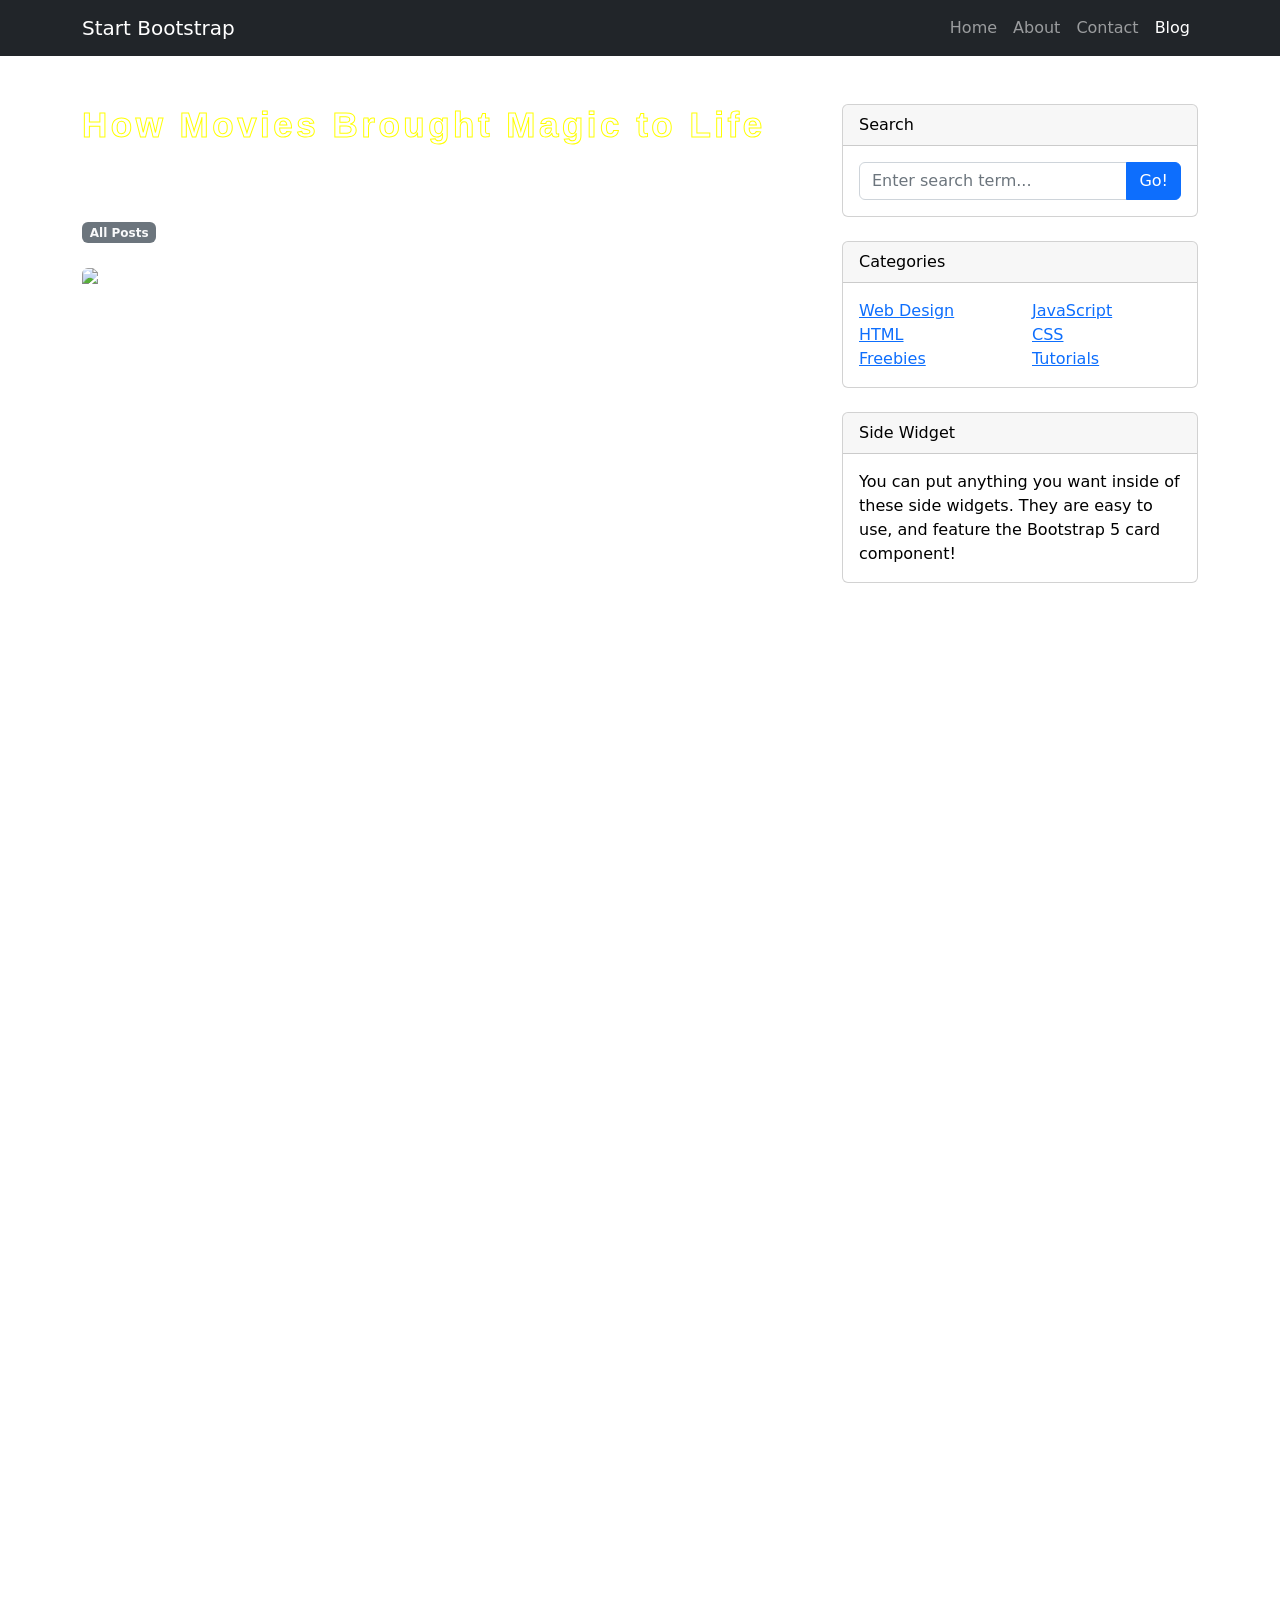
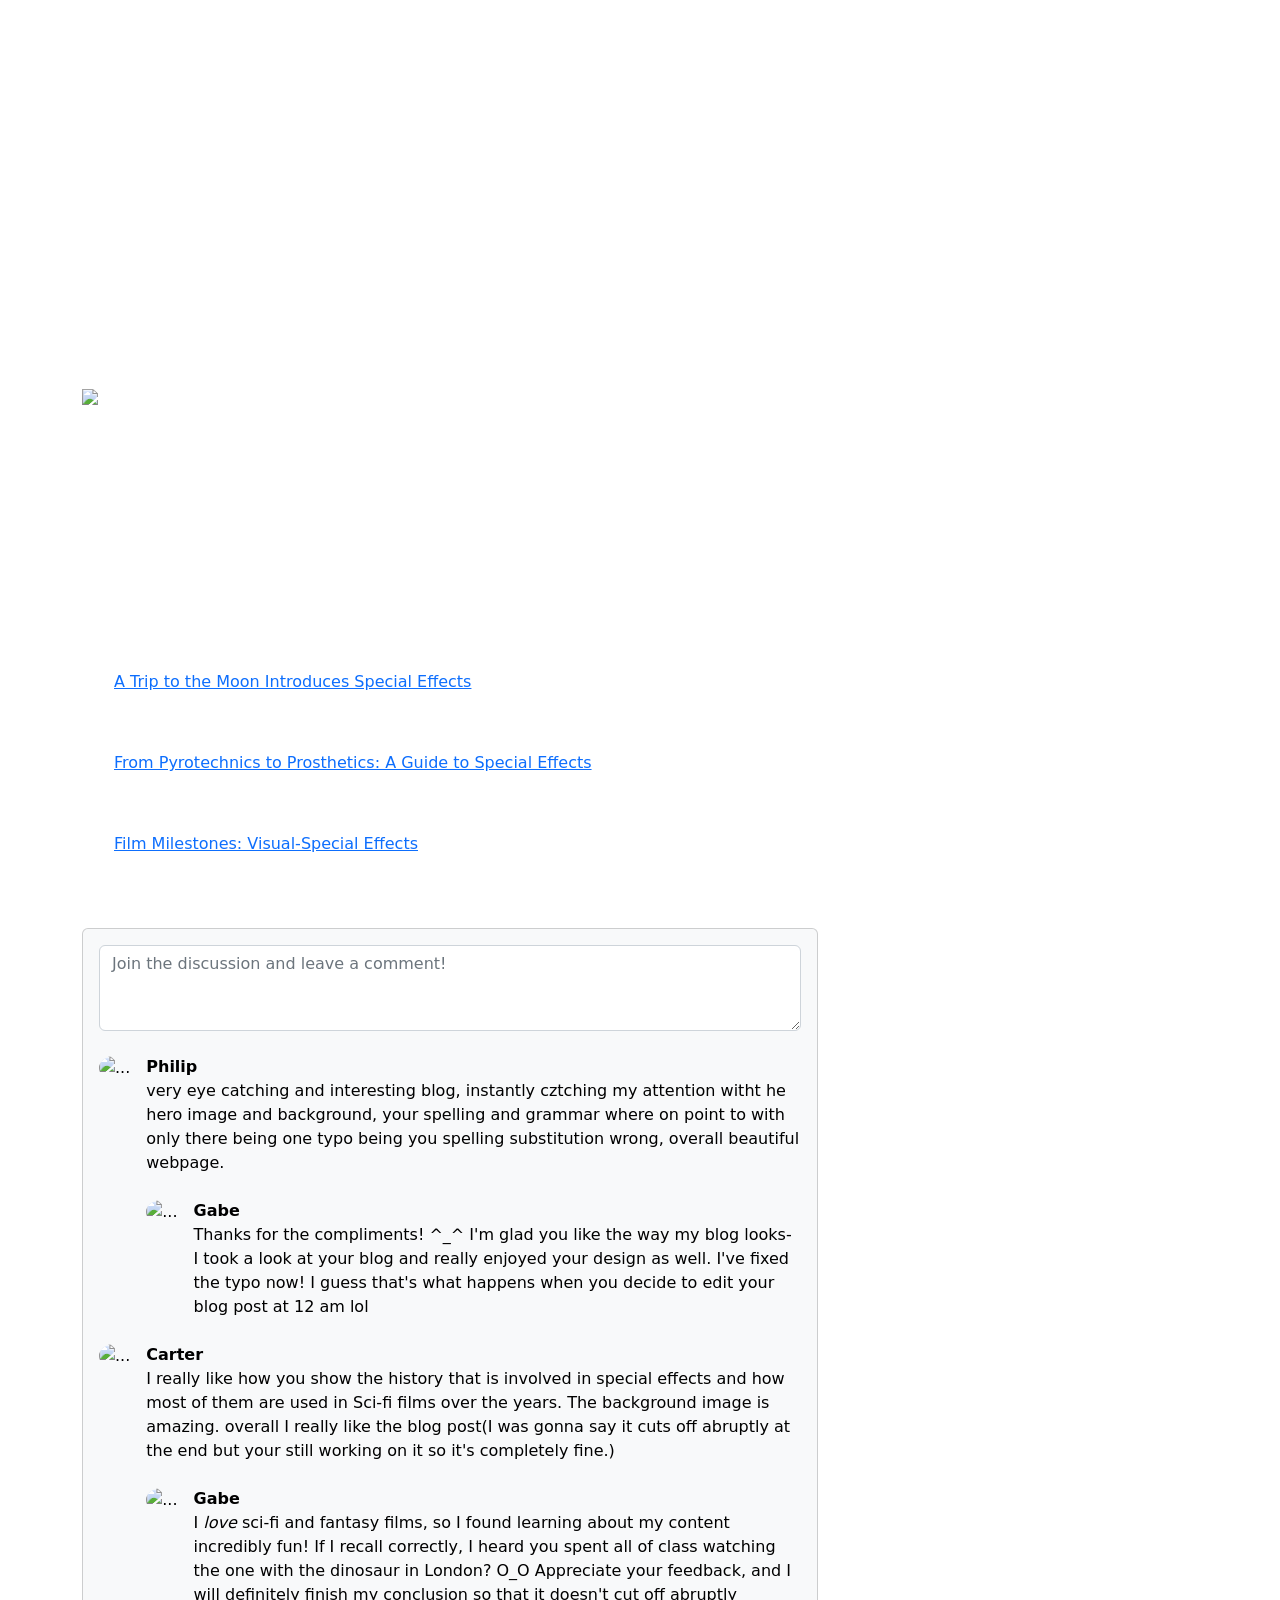
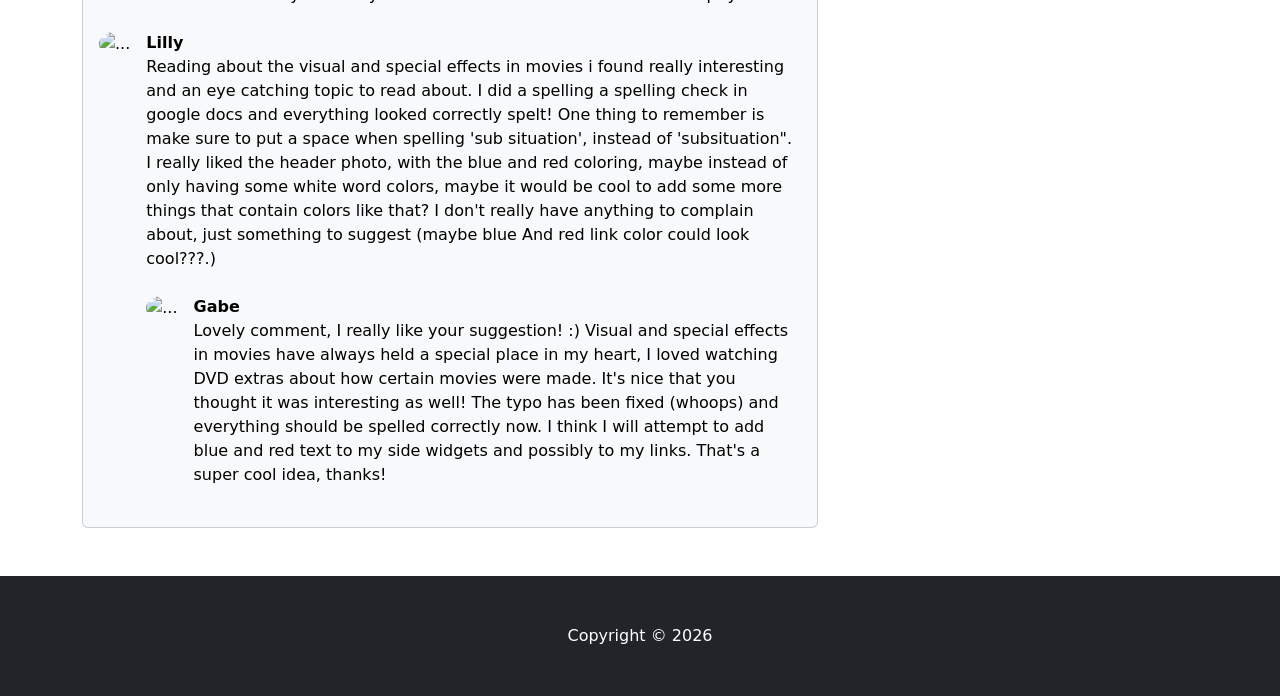
==== special-vis-effects/index.html @ b7aff402 "copyright 2026" ====
<!DOCTYPE HTML>
<html lang="en">
    <head>
        <meta charset="utf-8">
        <meta name="viewport" content="width=device-width, initial-scale=1, shrink-to-fit=no">
        <meta name="description" content="">
        <meta name="author" content="">
        <title>Blog Post - Start Bootstrap Template</title>
        <!-- Favicon-->
        <link rel="icon" type="image/x-icon" href="https://file.garden/apjcwYRHMVBTGkNo/cinema_10889569.png">
        <!-- Core theme CSS (includes Bootstrap) - DON'T TOUCH THIS-->
        <link href="styles.css" rel="stylesheet">
        <!-- YOUR STYLES go in style.css, not styles.css! -->
        <link href="style.css" rel="stylesheet"> 
    </head>
    <body>
        <!-- Responsive navbar-->
        <nav class="navbar navbar-expand-lg navbar-dark bg-dark">
            <div class="container">
                <a class="navbar-brand" href="#!">Start Bootstrap</a>
                <button class="navbar-toggler" type="button" data-bs-toggle="collapse" data-bs-target="#navbarSupportedContent" aria-controls="navbarSupportedContent" aria-expanded="false" aria-label="Toggle navigation"><span class="navbar-toggler-icon"></span></button>
                <div class="collapse navbar-collapse" id="navbarSupportedContent">
                    <ul class="navbar-nav ms-auto mb-2 mb-lg-0">
                        <li class="nav-item"><a class="nav-link" href="../index.html">Home</a></li>
                        <li class="nav-item"><a class="nav-link" href="#!">About</a></li>
                        <li class="nav-item"><a class="nav-link" href="#!">Contact</a></li>
                        <li class="nav-item"><a class="nav-link active" aria-current="page" href="#">Blog</a></li>
                    </ul>
                </div>
            </div>
        </nav>
        <!-- Page content-->
        <div class="container mt-5">
            <div class="row">
                <div class="col-lg-8">
                    <!-- Post content-->
                    <article>
                        <!-- Post header-->
                        <header class="mb-4">
                            <!-- Post title-->
                            <h1 class="fw-bolder mb-1">How Movies Brought Magic to Life</h1>
                            <h2 class="fw-bolder mb-1">Special and Visual Effects Over the Years</h2>
                            <!-- Post meta content-->
                            <div class="text-muted fst-italic mb-2" style="color:white !important">Posted on October 21, 2026 by Gaebria Dunovan</div>
                            <!-- Post categories-->
                            <a class="badge bg-secondary text-decoration-none link-light" href="../index.html">All Posts</a>
                        </header>
                        <!-- Preview image figure-->
                        <figure class="mb-4"><img class="img-fluid rounded" src="https://file.garden/apjcwYRHMVBTGkNo/th.jpg" alt="Luke Skywalker and Darth Vader having a lightsaber duel on Bespin."></figure>
                        <!-- Post content-->
                        <section class="mb-5">
                            <p class="fs-5 mb-4">From the monstrous shark of <em>Jaws</em> (1975) to the creatures of <em>Avatar</em> (2009), visual and special effects (FX) have come a long way. Both practices date back to the late 19th century, but FX now versus then are practically in different worlds.</p>
                            <p class="fs-5 mb-4">The 1902 French film, <em>A Trip to the Moon</em>, is widely considered to be a milestone in special effects, blowing audiences’ minds with what would now be considered rudimentary camera tricks and cheesily-painted backgrounds. So, how did we go from that to recreating the huge galaxies of space and giant creatures we used to only be able to dream of?</p>
                            <h2 class="fw-bolder mb-4 mt-5">What Are Special and Visual Effects?</h2>
                            <p class="fs-5 mb-4">Special effects (SFX) and visual effects (VFX) are film techniques used to create things that would be impossible, dangerous, or too expensive to be done in real life. Although they are often used interchangeably, they’re actually rather different.</p>

                            <p class="fs-5 mb-4"><strong>Visual effects</strong> are created in post-production (<em>after</em> the movie has been filmed) and include things like CGI, green screens, simulated physics (where complex things such as water, fire, or explosions are generated), and modern matte paintings, which are now often digital.</p>

                            <p class="fs-5 mb-4"><strong>Special effects</strong>, on the other hand, are physical illusions filmed <em>right on set</em>. Examples of this are animatronics or puppets, machinery that simulates weather (such as snow machines), prosthetics and makeup, and props.</p>
                            
                            <h2 class="fw-bolder mb-1">The Progression of Special and Visual Effects Through Movies</h2>
                            <br>
                            <ul>
                                <li>
                                    1890s-1900s
                                    <ol>
                                        <li><strong><em>The Execution of Mary Stuart (1895)</em></strong>
                                            <ul>
                                                <li>Introduced stop-trick substitution, where the camera was stopped to replace the actor of Mary Stuart with a dummy before her head was "chopped off."</li>
                                            </ul>
                                        </li>
                                        <li>
                                            <strong><em>A Trip to the Moon (1902)</em></strong>
                                            <ul>
                                                <li>Often considered the first science-fiction film</li>
                                                <li>Introduced innovative, illusionary editing techniques with:
                                                    <ul>
                                                        <li>Trick photography</li>
                                                        <li>Superimposed images</li>
                                                        <li>Double-exposures</li>
                                                        <li>Dissolves and stop-motion jump cuts</li>
                                                        <li>Animation</li>
                                                        <li>The use of matte paintings</li>
                                                        <li>The substitution shot</li>
                                                        <li>Actors performing with themselves over split screens (also seen in <em>Parent Trap</em>, 1961)</li>
                                                        <li>Possibly the first miniature models ever utilized for film (one being a spaceship)</li>
                                                    </ul>
                                                </li>
                                            </ul>
                                        </li>
                                    </ol>
                                </li>
                                <li>
                                    1920s
                                    <ol>
                                        <li>
                                            <strong><em>Die Nibelungen: Siegfried (1924)</em></strong>
                                            <ul>
                                                <li>Used special effects by creating a giant, 50-foot-fire-breathing mechanical dragon that required 17 technicians to operate.</li>
                                            </ul>
                                        </li>
                                        <li>
                                            <strong><em>The Lost World (1925)</em></strong>
                                            <ul>
                                                <li>The first feature-length dinosaur-focused sci-fi film, which pioneered film’s first major use of stop-motion animation to create a brontosaurus knocking people over with its tail in London.</li>
                                                <li>It used small-scale puppet models on miniature sets and landscapes.</li>
                                                <li>These methods were similarly replicated in <em>Jurassic Park</em> (1993) and <em>Godzilla</em> (1998)</li>
                                            </ul>
                                        </li>
                                    </ol>
                                </li>
                            </ul>
                            <figure>
                                <img src="https://file.garden/apjcwYRHMVBTGkNo/1_iCRZctkNPOwAmUKwcBicfA.png">
                                
                                <figcaption>A frame of <em>A Trip to the Moon</em> (1902) of people building a rocket over a painted background.</figcaption>
                            </figure>
                            <hr>
                            <h2 class="fw-bolder mb-1">Ultimately...</h2>
                            <p>The evolution of special and visual effects shows how cinema is driven by human imagination and technical ingenuity. The core mission of FX has always been to make the impossible real</p>
                            <hr>
                            <h3 class="fw-bolder mb-1">Sources</h3>
                            <ul>
                                <li>
                                    <a href="https://www.ebsco.com/research-starters/film/trip-moon-introduces-special-effects/">A Trip to the Moon Introduces Special Effects</a>
                                    <br>
                                    ebesco.com
                                </li>
                                <hr>
                                <li>
                                    <a href="https://www.adobe.com/creativecloud/video/discover/a-guide-to-special-effects-in-movies.html">From Pyrotechnics to Prosthetics: A Guide to Special Effects</a>
                                    <br>adobe.com
                                </li>
                                <hr>
                                <li>
                                   <a href="https://www.filmsite.org/visualeffects.html">Film Milestones: Visual-Special Effects</a>
                                    <br>
                                    filmsite.org
                                </li>
                            </ul>
                        </section>
                    </article>
                    <!-- Comments section-->
                    <section class="mb-5" style="color:black;">
                        <div class="card bg-light">
                            <div class="card-body">
                                <!-- Comment form-->
                                <form class="mb-4"><textarea class="form-control" rows="3" placeholder="Join the discussion and leave a comment!"></textarea></form>
                                <!-- Comment with nested comments-->
                                <div class="d-flex mb-4">
                                    <!-- Parent comment-->
                                    <div class="flex-shrink-0"><img class="rounded-circle" src="https://file.garden/apjcwYRHMVBTGkNo/b5fc7c51d0b0d392f1b283da3d3c1883.jpg" alt="..." width="50px" height="50px"></div>
                                    <div class="ms-3">
                                        <div class="fw-bold">Philip</div>
                                        very eye catching and interesting blog, instantly cztching my attention witht he hero image and background, your spelling and grammar where on point to with only there being one typo being you spelling substitution wrong, overall beautiful webpage.

                                        <!-- Child comment 1-->
                                        <div class="d-flex mt-4">
                                            <div class="flex-shrink-0"><img class="rounded-circle" src="https://file.garden/apjcwYRHMVBTGkNo/6fd6ec2452c151528a3163737419fec4.jpg" alt="..." width="50px" height="50px"></div>
                                            <div class="ms-3">
                                                <div class="fw-bold">Gabe</div>
                                                Thanks for the compliments! ^_^ I'm glad you like the way my blog looks- I took a look at your blog and really enjoyed your design as well. I've fixed the typo now! I guess that's what happens when you decide to edit your blog post at 12 am lol
                                            </div>
                                        </div>
                                    </div>
                                </div>
                                
                                <div class="d-flex mb-4">
                                    <!-- Parent comment-->
                                    <div class="flex-shrink-0"><img class="rounded-circle" src="https://file.garden/apjcwYRHMVBTGkNo/24463caa456be7b56c80c8570a110964.jpg" alt="..." width="50px" height="50px"></div>
                                    <div class="ms-3">
                                        <div class="fw-bold">Carter</div>
                                        I really like how you show the history that is involved in special effects and how most of them are used in Sci-fi films over the years. The background image is amazing.  overall I really like the blog post(I was gonna say it cuts off abruptly at the end but your still working on it so it's completely fine.)

                                        <!-- Child comment 1-->
                                        <div class="d-flex mt-4">
                                            <div class="flex-shrink-0"><img class="rounded-circle" src="https://file.garden/apjcwYRHMVBTGkNo/6fd6ec2452c151528a3163737419fec4.jpg" alt="..." width="50px" height="50px"></div>
                                            <div class="ms-3">
                                                <div class="fw-bold">Gabe</div>
                                                I <em>love</em> sci-fi and fantasy films, so I found learning about my content incredibly fun! If I recall correctly, I heard you spent all of class watching the one with the dinosaur in London? O_O Appreciate your feedback, and I will definitely finish my conclusion so that it doesn't cut off abruptly
                                            </div>
                                        </div>
                                    </div>
                                </div>
                                <div class="d-flex mb-4">
                                    <!-- Parent comment-->
                                    <div class="flex-shrink-0"><img class="rounded-circle" src="https://file.garden/apjcwYRHMVBTGkNo/c89cc5757c2150fe67652abdbdd38429.jpg" alt="..." width="50px" height="50px"></div>
                                    <div class="ms-3">
                                        <div class="fw-bold">Lilly</div>
                                        Reading about the visual and special effects in movies i found really interesting and an eye catching topic to read about. I did a spelling a spelling check in google docs and everything looked correctly spelt! One thing to remember is make sure to put a space when spelling 'sub situation', instead of 'subsituation". I really liked the header photo, with the blue and red coloring, maybe instead of only having some white word colors, maybe it would be cool to add some more things that contain colors like that? I don't really have anything to complain about,  just something to suggest (maybe blue And red link color could look cool???.)

                                        <!-- Child comment 1-->
                                        <div class="d-flex mt-4">
                                            <div class="flex-shrink-0"><img class="rounded-circle" src="https://file.garden/apjcwYRHMVBTGkNo/6fd6ec2452c151528a3163737419fec4.jpg" alt="..." width="50px" height="50px"></div>
                                            <div class="ms-3">
                                                <div class="fw-bold">Gabe</div>
                                                Lovely comment, I really like your suggestion! :) Visual and special effects in movies have always held a special place in my heart, I loved watching DVD extras about how certain movies were made. It's nice that you thought it was interesting as well! The typo has been fixed (whoops) and everything should be spelled correctly now. I think I will attempt to add blue and red text to my side widgets and possibly to my links. That's a super cool idea, thanks!
                                            </div>
                                        </div>
                                    </div>
                                </div>
                            </div>
                        </div>
                    </section>
                </div>
                <!-- Side widgets-->
                <div class="col-lg-4">
                    <!-- Search widget-->
                    <div class="card mb-4">
                        <div class="card-header">Search</div>
                        <div class="card-body">
                            <div class="input-group">
                                <input class="form-control" type="text" placeholder="Enter search term..." aria-label="Enter search term..." aria-describedby="button-search">
                                <button class="btn btn-primary" id="button-search" type="button">Go!</button>
                            </div>
                        </div>
                    </div>
                    <!-- Categories widget-->
                    <div class="card mb-4">
                        <div class="card-header">Categories</div>
                        <div class="card-body">
                            <div class="row">
                                <div class="col-sm-6">
                                    <ul class="list-unstyled mb-0">
                                        <li><a href="#!">Web Design</a></li>
                                        <li><a href="#!">HTML</a></li>
                                        <li><a href="#!">Freebies</a></li>
                                    </ul>
                                </div>
                                <div class="col-sm-6">
                                    <ul class="list-unstyled mb-0">
                                        <li><a href="#!">JavaScript</a></li>
                                        <li><a href="#!">CSS</a></li>
                                        <li><a href="#!">Tutorials</a></li>
                                    </ul>
                                </div>
                            </div>
                        </div>
                    </div>
                    <!-- Side widget-->
                    <div class="card mb-4">
                        <div class="card-header">Side Widget</div>
                        <div class="card-body">You can put anything you want inside of these side widgets. They are easy to use, and feature the Bootstrap 5 card component!</div>
                    </div>
                </div>
            </div>
        </div>
        <!-- Footer-->
        <footer class="py-5 bg-dark">
            <div class="container"><p class="m-0 text-center text-white">Copyright © 2026</p></div>
        </footer>
        <!-- Bootstrap core JS-->
        <script src="https://cdn.jsdelivr.net/npm/bootstrap@5.2.3/dist/js/bootstrap.bundle.min.js"></script>
        <!-- Core theme JS-->
        <script src="js/scripts.js"></script>
    

</body></html>
---- special-vis-effects/style.css ----
/* LEAVE THESE */

/* NEW CSS HERE */
@import url('https://fonts.cdnfonts.com/css/sf-distant-galaxy');

body {
  color:white;
  background-image: url(https://file.garden/apjcwYRHMVBTGkNo/star-points-stains-backgrounds-textures-e6e5c8-1024.jpg);
}
  h2 {
  font-family: "Comic Sans MS", "Comic Sans";
  font-size:28px;
    }
  h1 {
    font-family: 'SF Distant Galaxy Alternate', sans-serif;
    font-size:35px;
    letter-spacing: 0.10em; !important;
    color:yellow;
    color: transparent;
    -webkit-text-stroke: 1px yellow;
  }
  
  .card-header {
    color:black
  }
  .card-body {
    color:black
  }
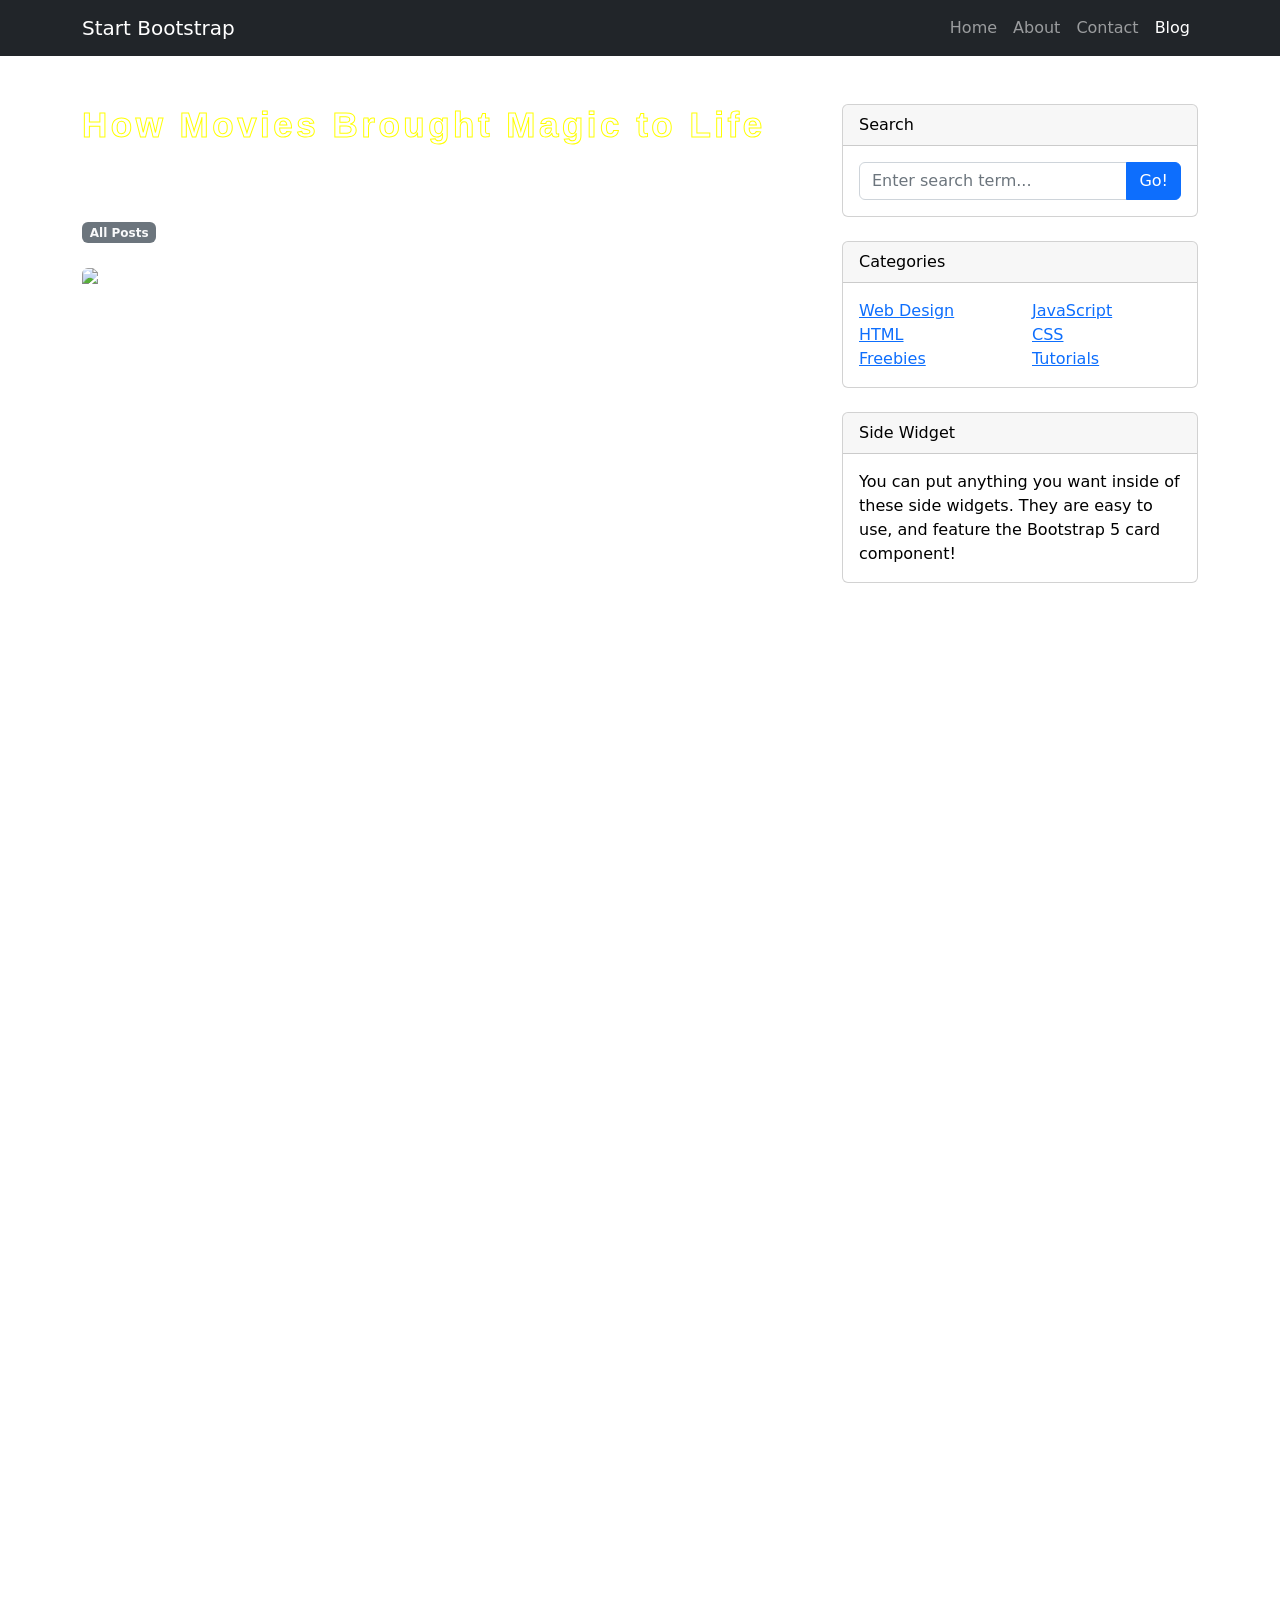
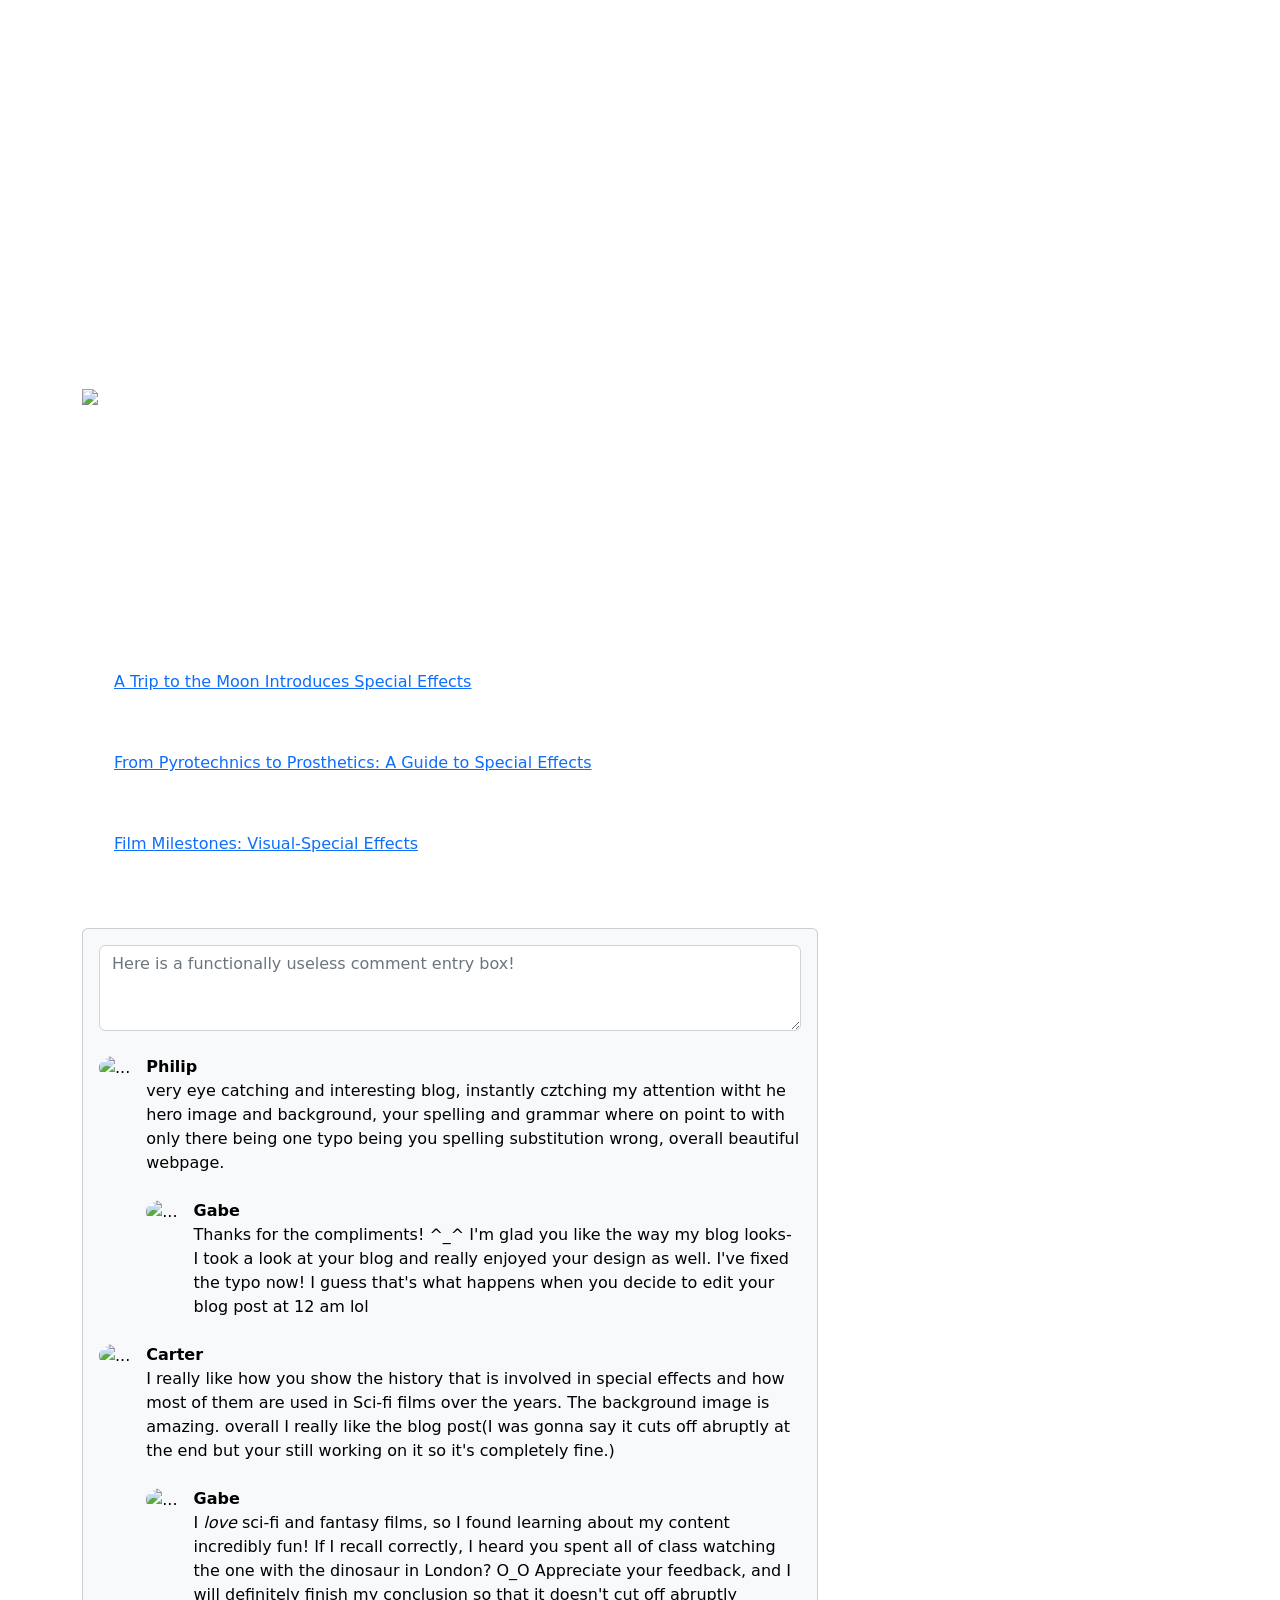
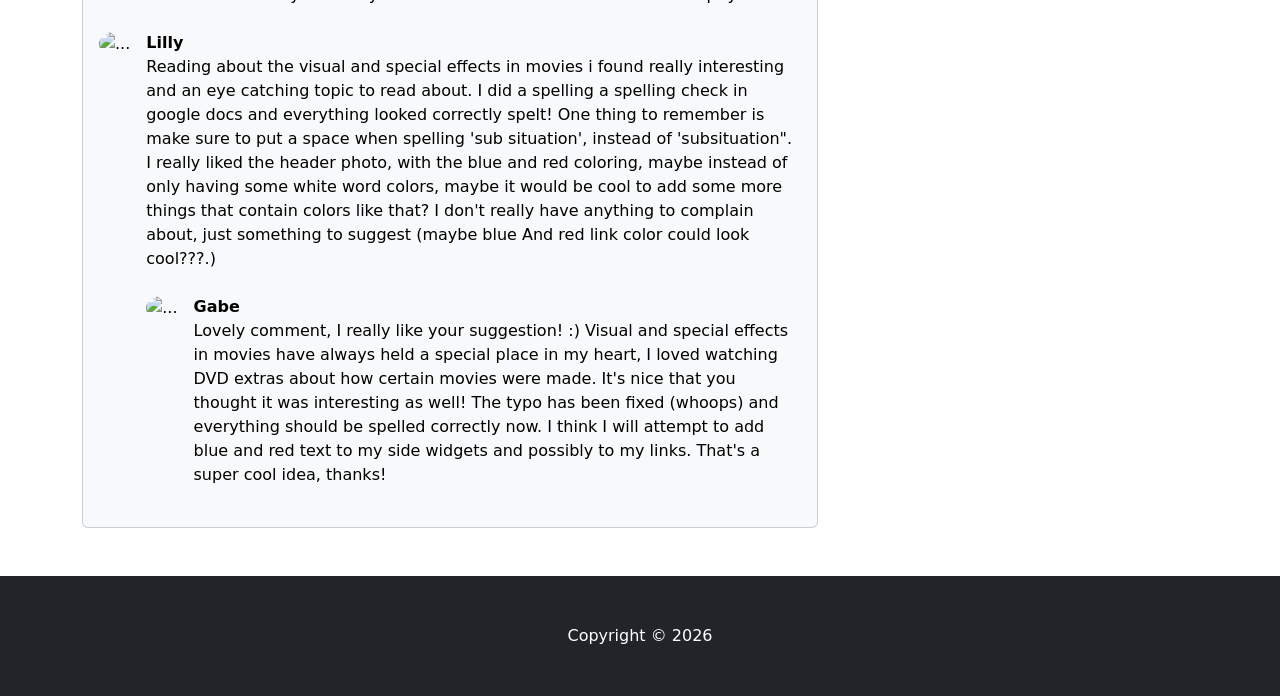
==== commit ed1443ef: ""Here is a functionally useless comment entry box!"" ====
--- a/special-vis-effects/index.html
+++ b/special-vis-effects/index.html
@@ -145,7 +145,7 @@
                         <div class="card bg-light">
                             <div class="card-body">
                                 <!-- Comment form-->
-                                <form class="mb-4"><textarea class="form-control" rows="3" placeholder="Join the discussion and leave a comment!"></textarea></form>
+                                <form class="mb-4"><textarea class="form-control" rows="3" placeholder="Here is a functionally useless comment entry box!"></textarea></form>
                                 <!-- Comment with nested comments-->
                                 <div class="d-flex mb-4">
                                     <!-- Parent comment-->
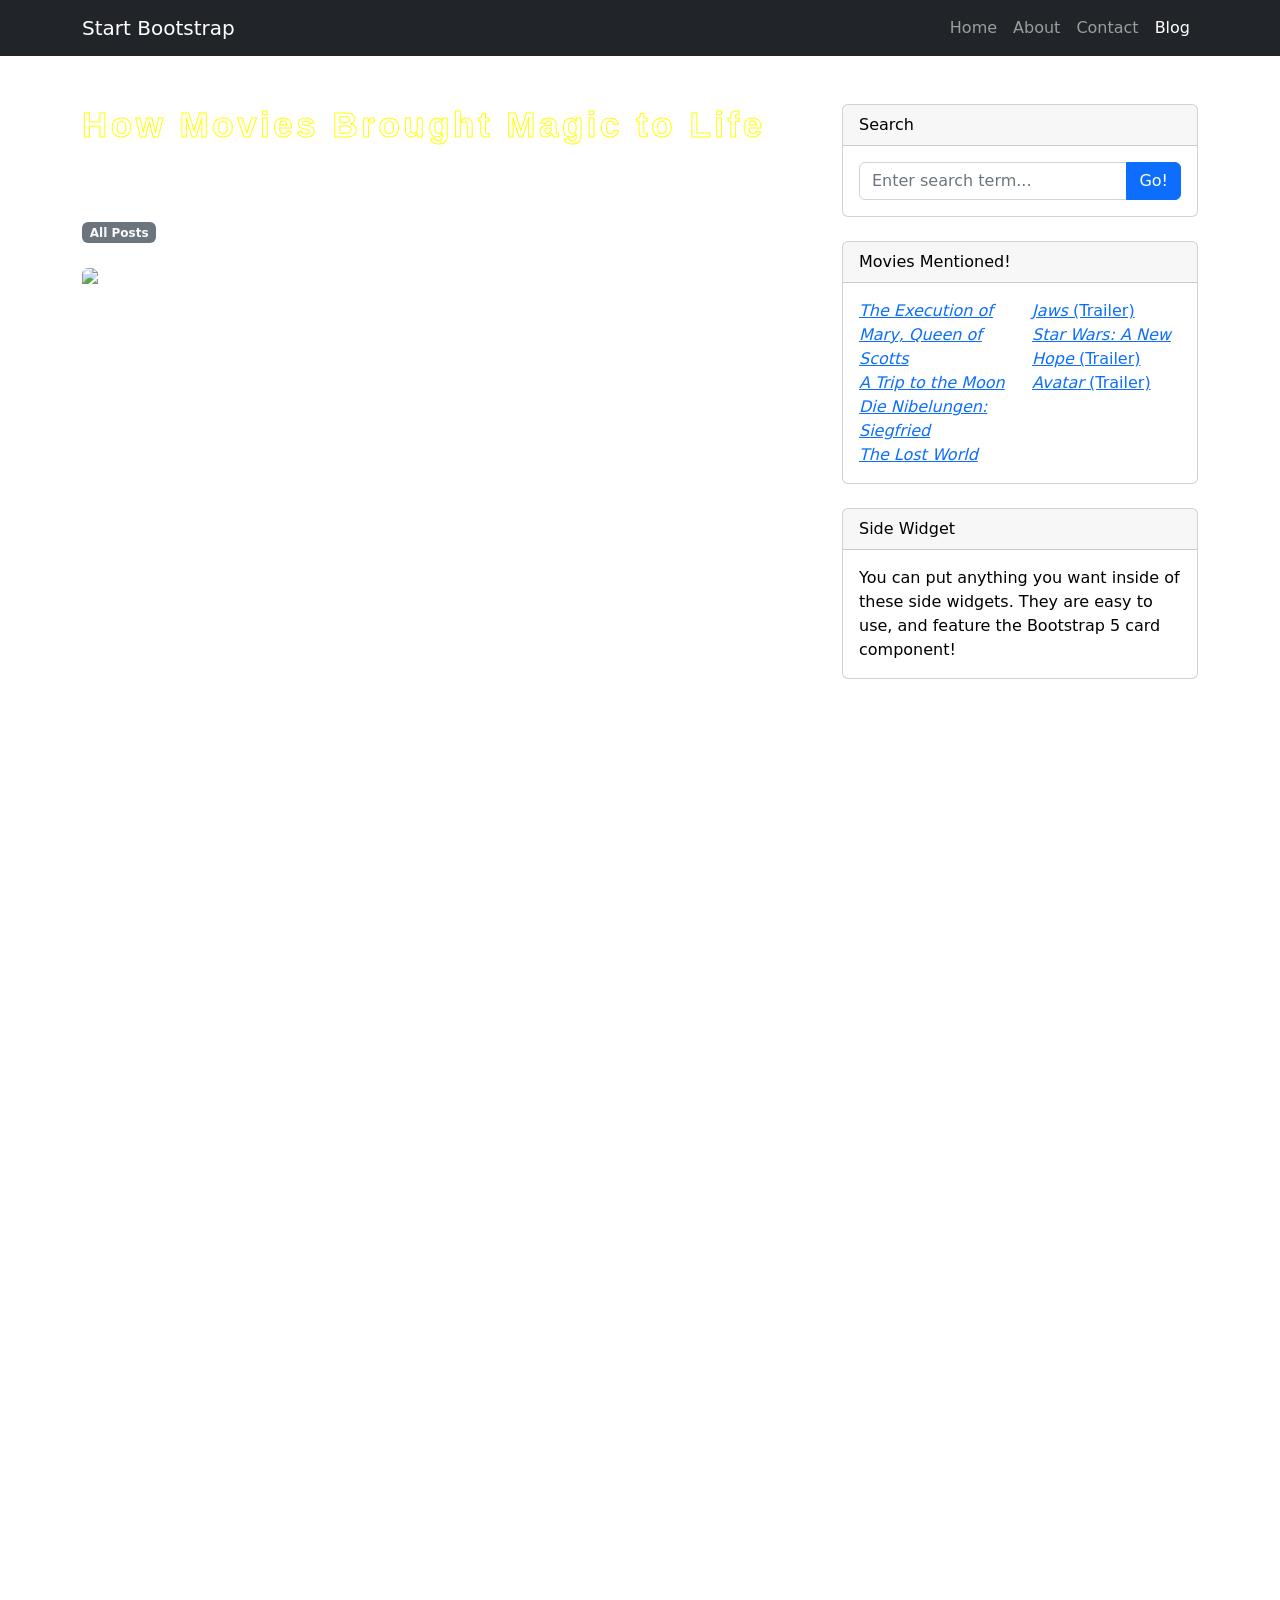
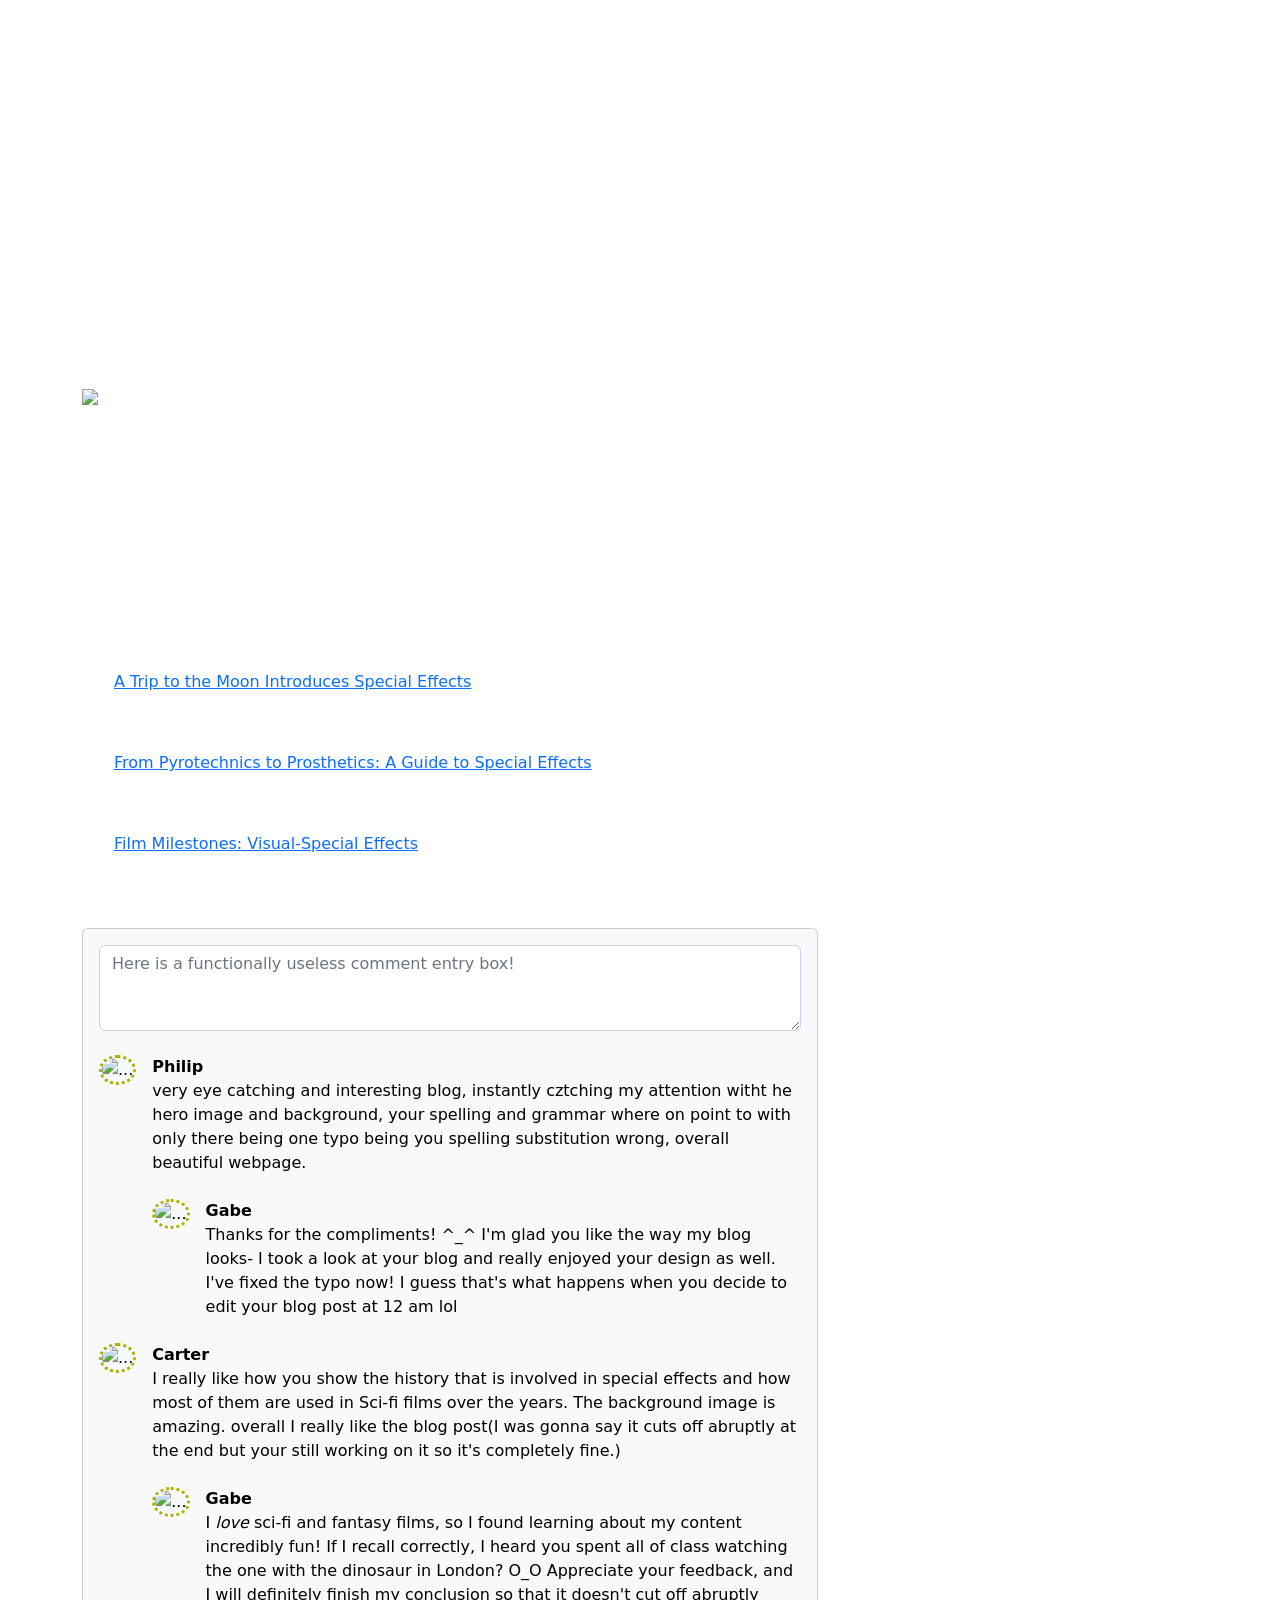
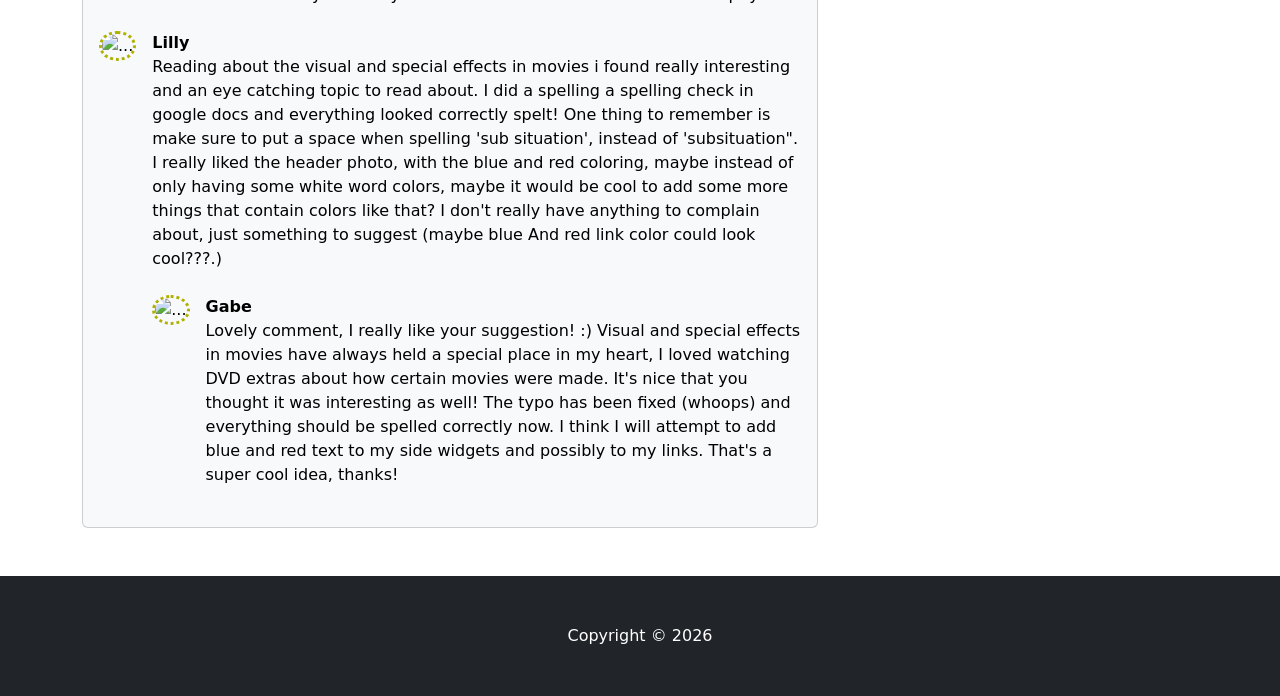
==== commit 0da3bd12: "Widgets and comment borders" ====
--- a/special-vis-effects/index.html
+++ b/special-vis-effects/index.html
@@ -5,9 +5,13 @@
         <meta name="viewport" content="width=device-width, initial-scale=1, shrink-to-fit=no">
         <meta name="description" content="">
         <meta name="author" content="">
-        <title>Blog Post - Start Bootstrap Template</title>
+        <title>Special and Visual Effects</title>
         <!-- Favicon-->
-        <link rel="icon" type="image/x-icon" href="https://file.garden/apjcwYRHMVBTGkNo/cinema_10889569.png">
+        <link rel="icon" type="image/x-icon" href="https://file.garden/apjcwYRHMVBTGkNo/cinema_10889569.png"
+        media="(prefers-color-scheme: light)">
+        <link rel="icon" type="image/x-icon" href="https://file.garden/apjcwYRHMVBTGkNo/image.png"
+        media="(prefers-color-scheme: dark)">
+
         <!-- Core theme CSS (includes Bootstrap) - DON'T TOUCH THIS-->
         <link href="styles.css" rel="stylesheet">
         <!-- YOUR STYLES go in style.css, not styles.css! -->
@@ -64,7 +68,7 @@
                                 <li>
                                     1890s-1900s
                                     <ol>
-                                        <li><strong><em>The Execution of Mary Stuart (1895)</em></strong>
+                                        <li><strong><em>The Execution of Mary, Queen of Scotts (1895)</em></strong>
                                             <ul>
                                                 <li>Introduced stop-trick substitution, where the camera was stopped to replace the actor of Mary Stuart with a dummy before her head was "chopped off."</li>
                                             </ul>
@@ -217,21 +221,23 @@
                     </div>
                     <!-- Categories widget-->
                     <div class="card mb-4">
-                        <div class="card-header">Categories</div>
+                        <div class="card-header">Movies Mentioned!</div>
                         <div class="card-body">
                             <div class="row">
                                 <div class="col-sm-6">
                                     <ul class="list-unstyled mb-0">
-                                        <li><a href="#!">Web Design</a></li>
-                                        <li><a href="#!">HTML</a></li>
-                                        <li><a href="#!">Freebies</a></li>
+                                        <li><a href="https://www.youtube.com/watch?v=XgDG_wc19aU"><em>The Execution of Mary, Queen of Scotts</em></a></li>
+                                        <li><a href="https://youtu.be/ZNAHcMMOHE8?si=6DUk6E-YJKdMDESd"><em>A Trip to the Moon</em></a></li>
+                                        <li><a href="https://www.youtube.com/watch?v=Vy0HtpWL17k"><em>Die Nibelungen: Siegfried</em></a></li>
+                                        <li><a href="https://www.youtube.com/watch?v=QJaXxY3citM"><em>The Lost World</em></a></li>
                                     </ul>
                                 </div>
                                 <div class="col-sm-6">
                                     <ul class="list-unstyled mb-0">
-                                        <li><a href="#!">JavaScript</a></li>
-                                        <li><a href="#!">CSS</a></li>
-                                        <li><a href="#!">Tutorials</a></li>
+                                        
+                                        <li><a href="https://www.youtube.com/watch?v=4pxkU9GVAoA"><em>Jaws</em> (Trailer)</a></li>
+                                        <li><a href="https://www.youtube.com/watch?v=1g3_CFmnU7k"><em>Star Wars: A New Hope</em> (Trailer)</a></li>
+                                        <li><a href="https://www.youtube.com/watch?v=5PSNL1qE6VY"><em>Avatar</em> (Trailer)</a></li>
                                     </ul>
                                 </div>
                             </div>
--- a/special-vis-effects/style.css
+++ b/special-vis-effects/style.css
@@ -26,3 +26,8 @@
   .card-body {
     color:black
   }
+  .rounded-circle {
+    border-style:dotted;
+    border: weight 5px;
+    border-color: rgb(176, 176, 0);
+  }
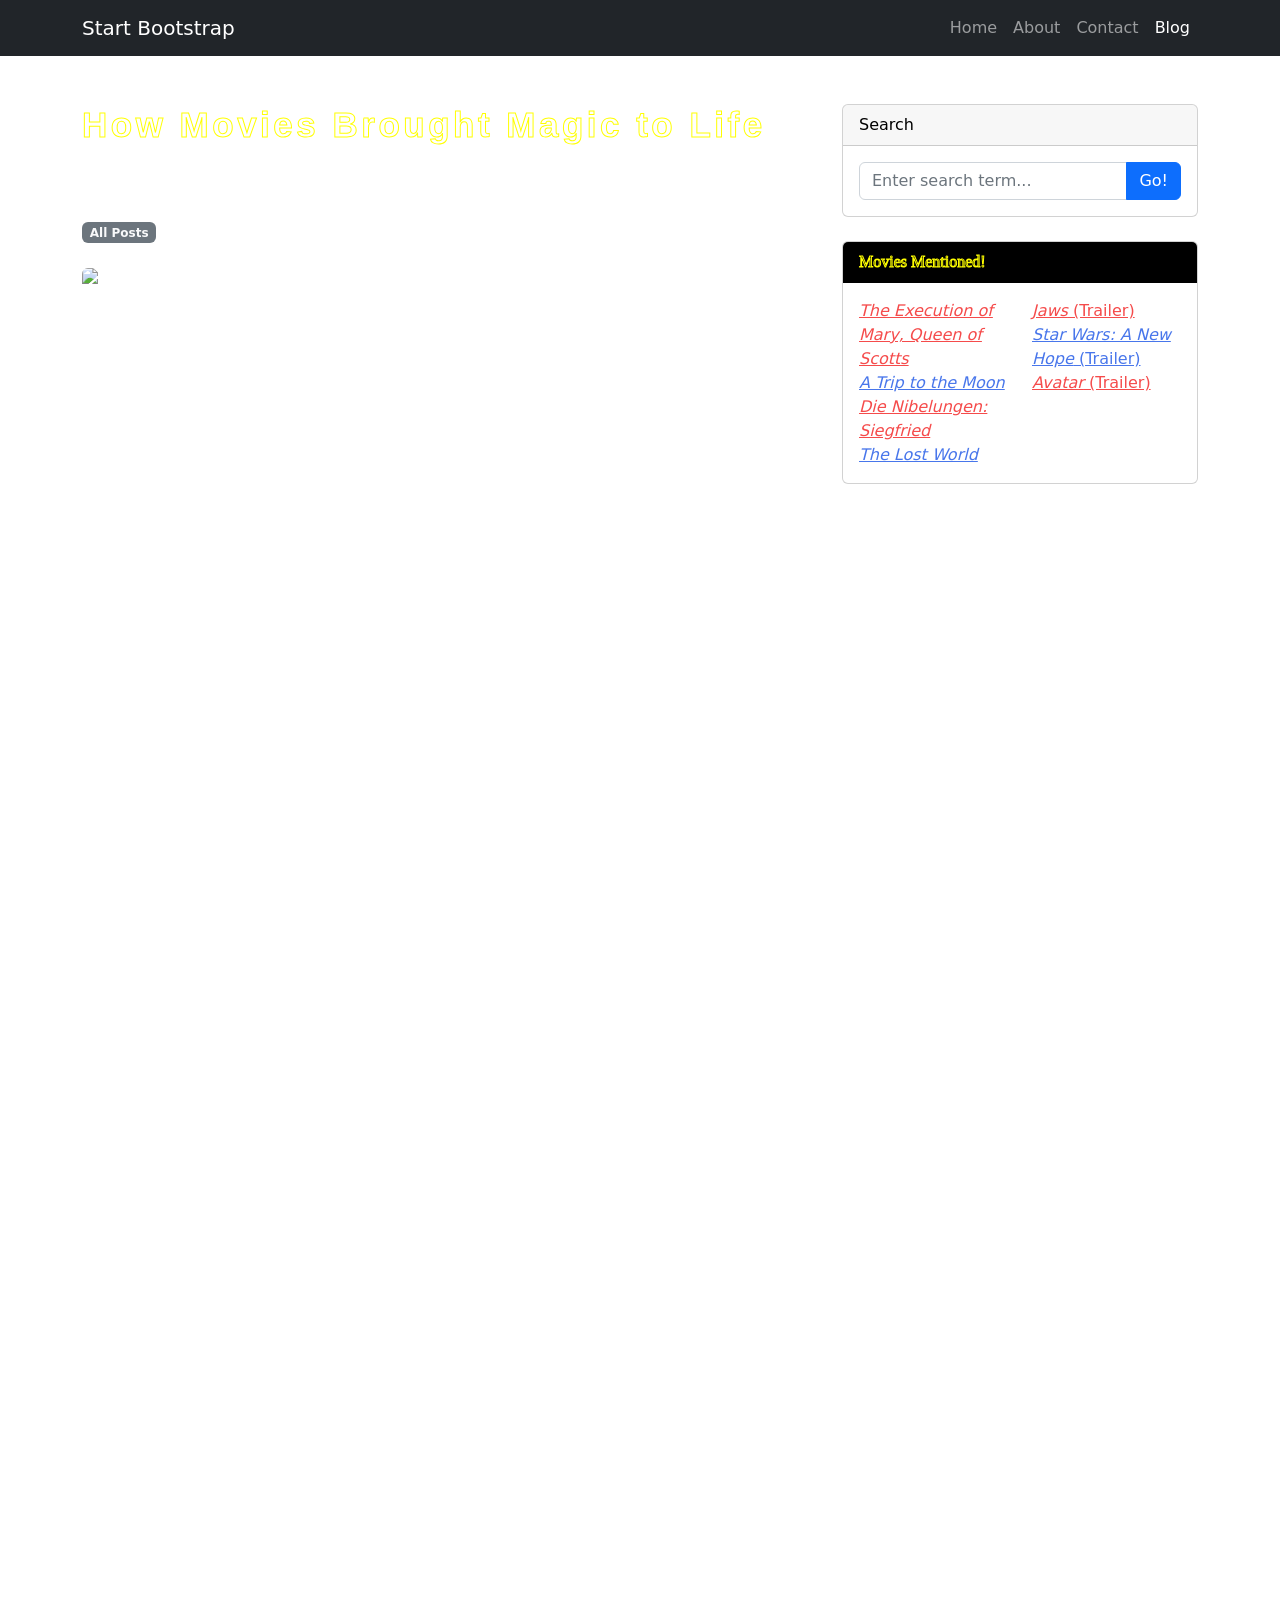
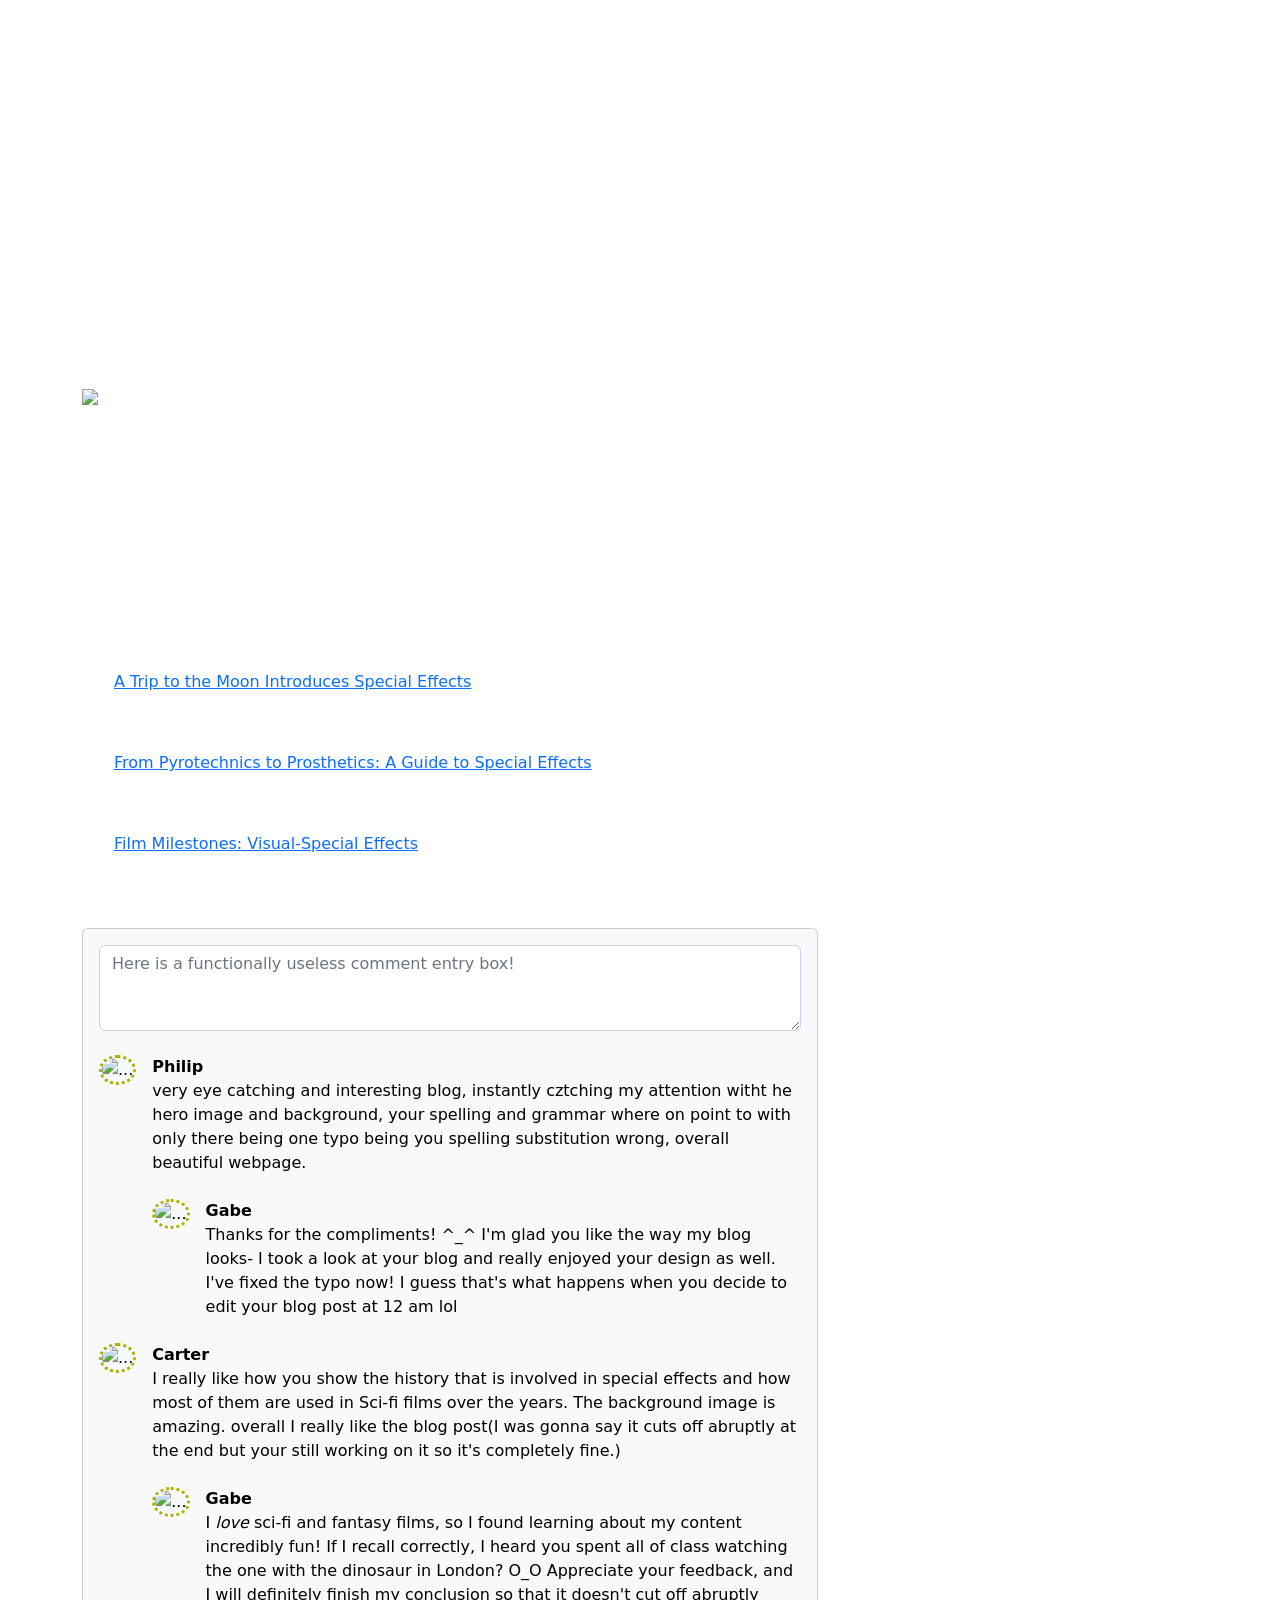
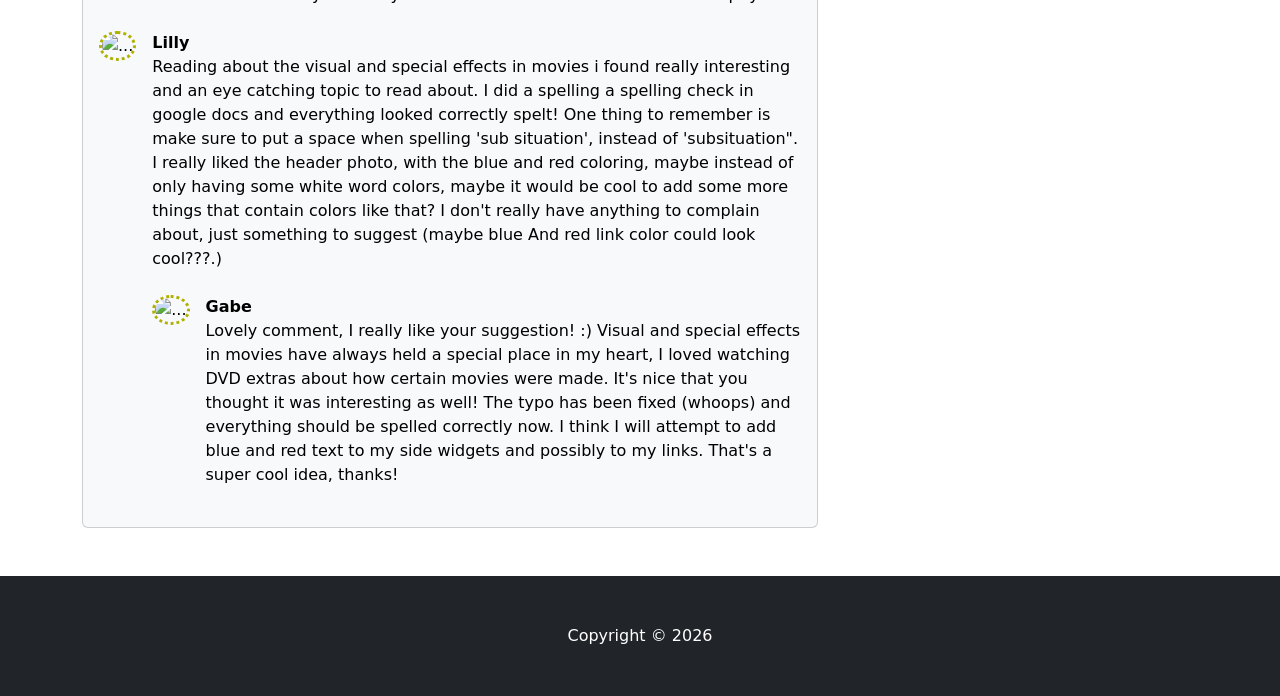
==== commit ad689367: "More for widget" ====
--- a/special-vis-effects/index.html
+++ b/special-vis-effects/index.html
@@ -221,33 +221,29 @@
                     </div>
                     <!-- Categories widget-->
                     <div class="card mb-4">
-                        <div class="card-header">Movies Mentioned!</div>
+                        <div class="card-header" style="font-family:'SF Distant Galaxy Alternate'; color: transparent; -webkit-text-stroke: 1px yellow; background-color: black;">Movies Mentioned!</div>
                         <div class="card-body">
                             <div class="row">
                                 <div class="col-sm-6">
                                     <ul class="list-unstyled mb-0">
-                                        <li><a href="https://www.youtube.com/watch?v=XgDG_wc19aU"><em>The Execution of Mary, Queen of Scotts</em></a></li>
-                                        <li><a href="https://youtu.be/ZNAHcMMOHE8?si=6DUk6E-YJKdMDESd"><em>A Trip to the Moon</em></a></li>
-                                        <li><a href="https://www.youtube.com/watch?v=Vy0HtpWL17k"><em>Die Nibelungen: Siegfried</em></a></li>
-                                        <li><a href="https://www.youtube.com/watch?v=QJaXxY3citM"><em>The Lost World</em></a></li>
+                                        <li><a style="color: rgb(245, 75, 75)" href="https://www.youtube.com/watch?v=XgDG_wc19aU"><em>The Execution of Mary, Queen of Scotts</em></a></li>
+                                        <li><a style="color: rgb(72, 118, 235)" href="https://youtu.be/ZNAHcMMOHE8?si=6DUk6E-YJKdMDESd"><em>A Trip to the Moon</em></a></li>
+                                        <li><a style="color: rgb(245, 75, 75)" href="https://www.youtube.com/watch?v=Vy0HtpWL17k"><em>Die Nibelungen: Siegfried</em></a></li>
+                                        <li><a style="color: rgb(72, 118, 235)" href="https://www.youtube.com/watch?v=QJaXxY3citM"><em>The Lost World</em></a></li>
                                     </ul>
                                 </div>
                                 <div class="col-sm-6">
                                     <ul class="list-unstyled mb-0">
                                         
-                                        <li><a href="https://www.youtube.com/watch?v=4pxkU9GVAoA"><em>Jaws</em> (Trailer)</a></li>
-                                        <li><a href="https://www.youtube.com/watch?v=1g3_CFmnU7k"><em>Star Wars: A New Hope</em> (Trailer)</a></li>
-                                        <li><a href="https://www.youtube.com/watch?v=5PSNL1qE6VY"><em>Avatar</em> (Trailer)</a></li>
+                                        <li><a style="color: rgb(245, 75, 75)" href="https://www.youtube.com/watch?v=4pxkU9GVAoA"><em>Jaws</em> (Trailer)</a></li>
+                                        <li><a style="color: rgb(72, 118, 235)" href="https://www.youtube.com/watch?v=1g3_CFmnU7k"><em>Star Wars: A New Hope</em> (Trailer)</a></li>
+                                        <li><a style="color: rgb(245, 75, 75)" href="https://www.youtube.com/watch?v=5PSNL1qE6VY"><em>Avatar</em> (Trailer)</a></li>
                                     </ul>
                                 </div>
                             </div>
                         </div>
                     </div>
                     <!-- Side widget-->
-                    <div class="card mb-4">
-                        <div class="card-header">Side Widget</div>
-                        <div class="card-body">You can put anything you want inside of these side widgets. They are easy to use, and feature the Bootstrap 5 card component!</div>
-                    </div>
                 </div>
             </div>
         </div>
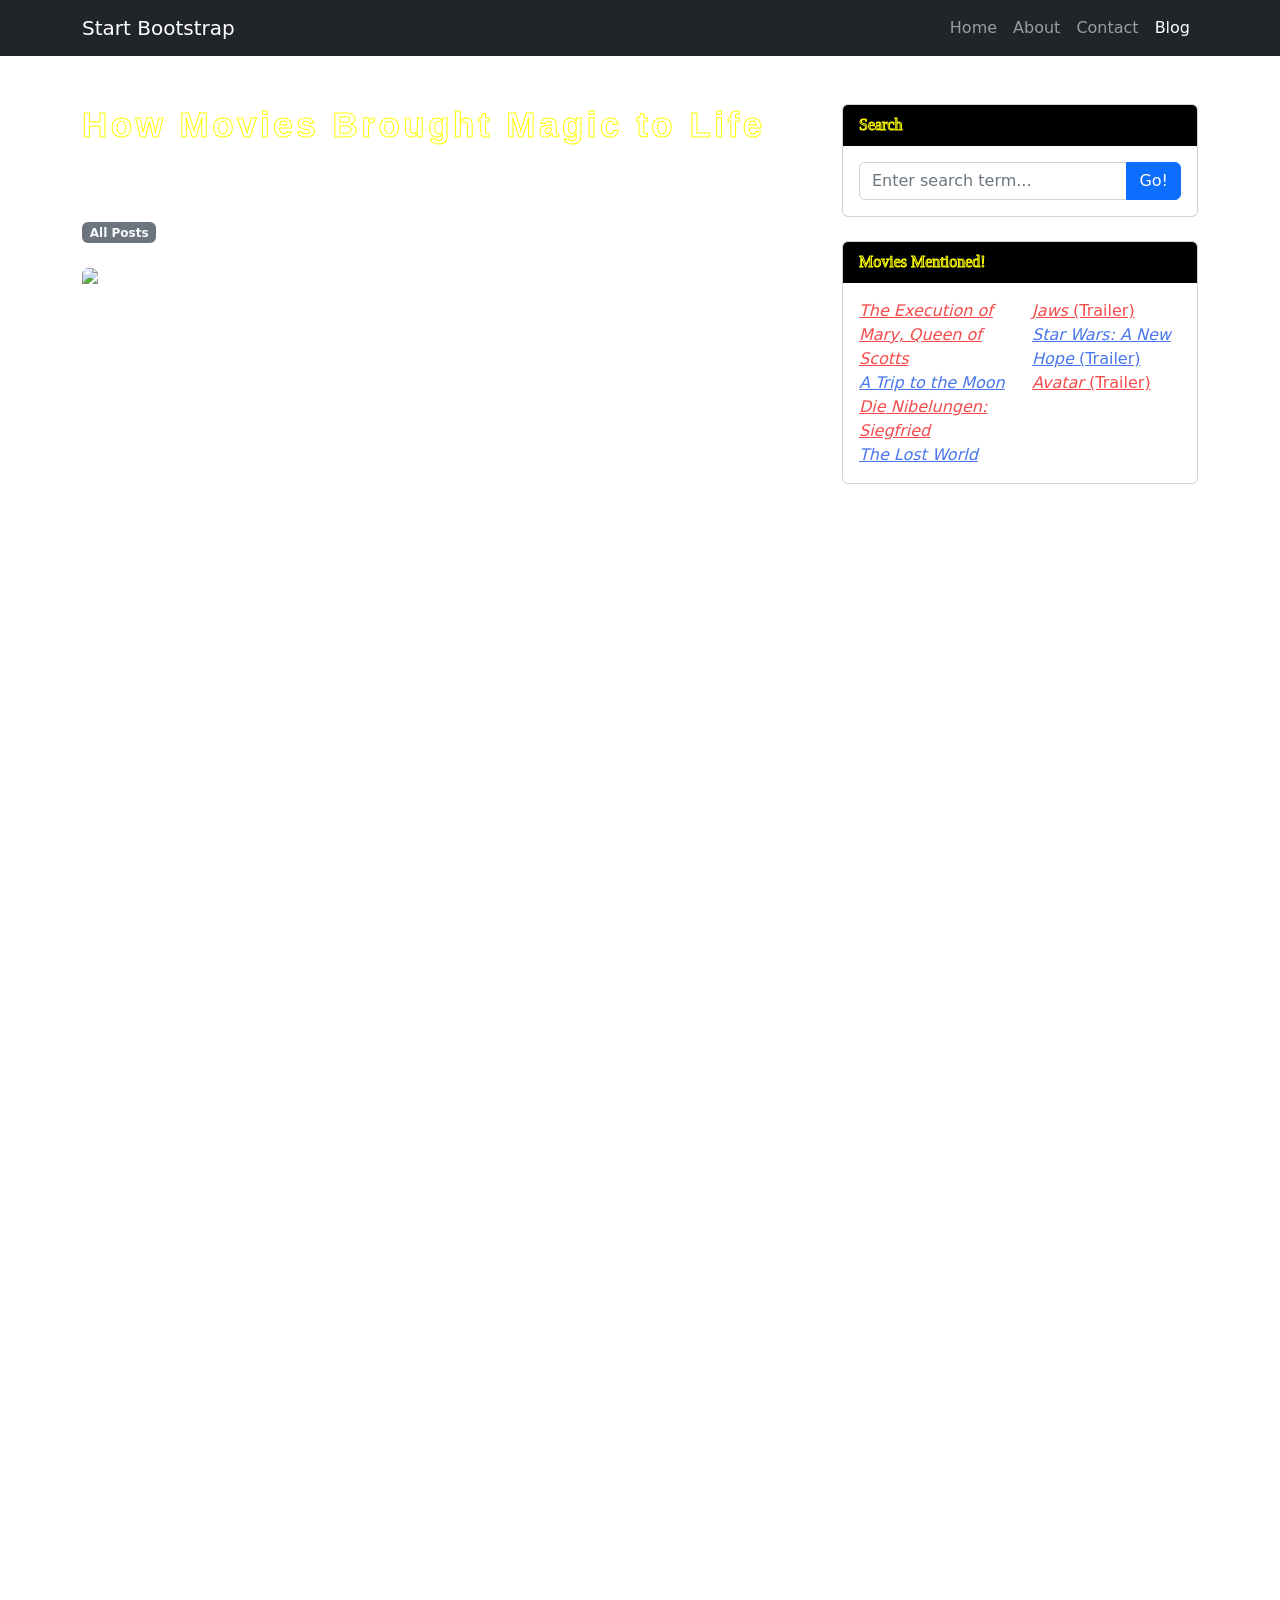
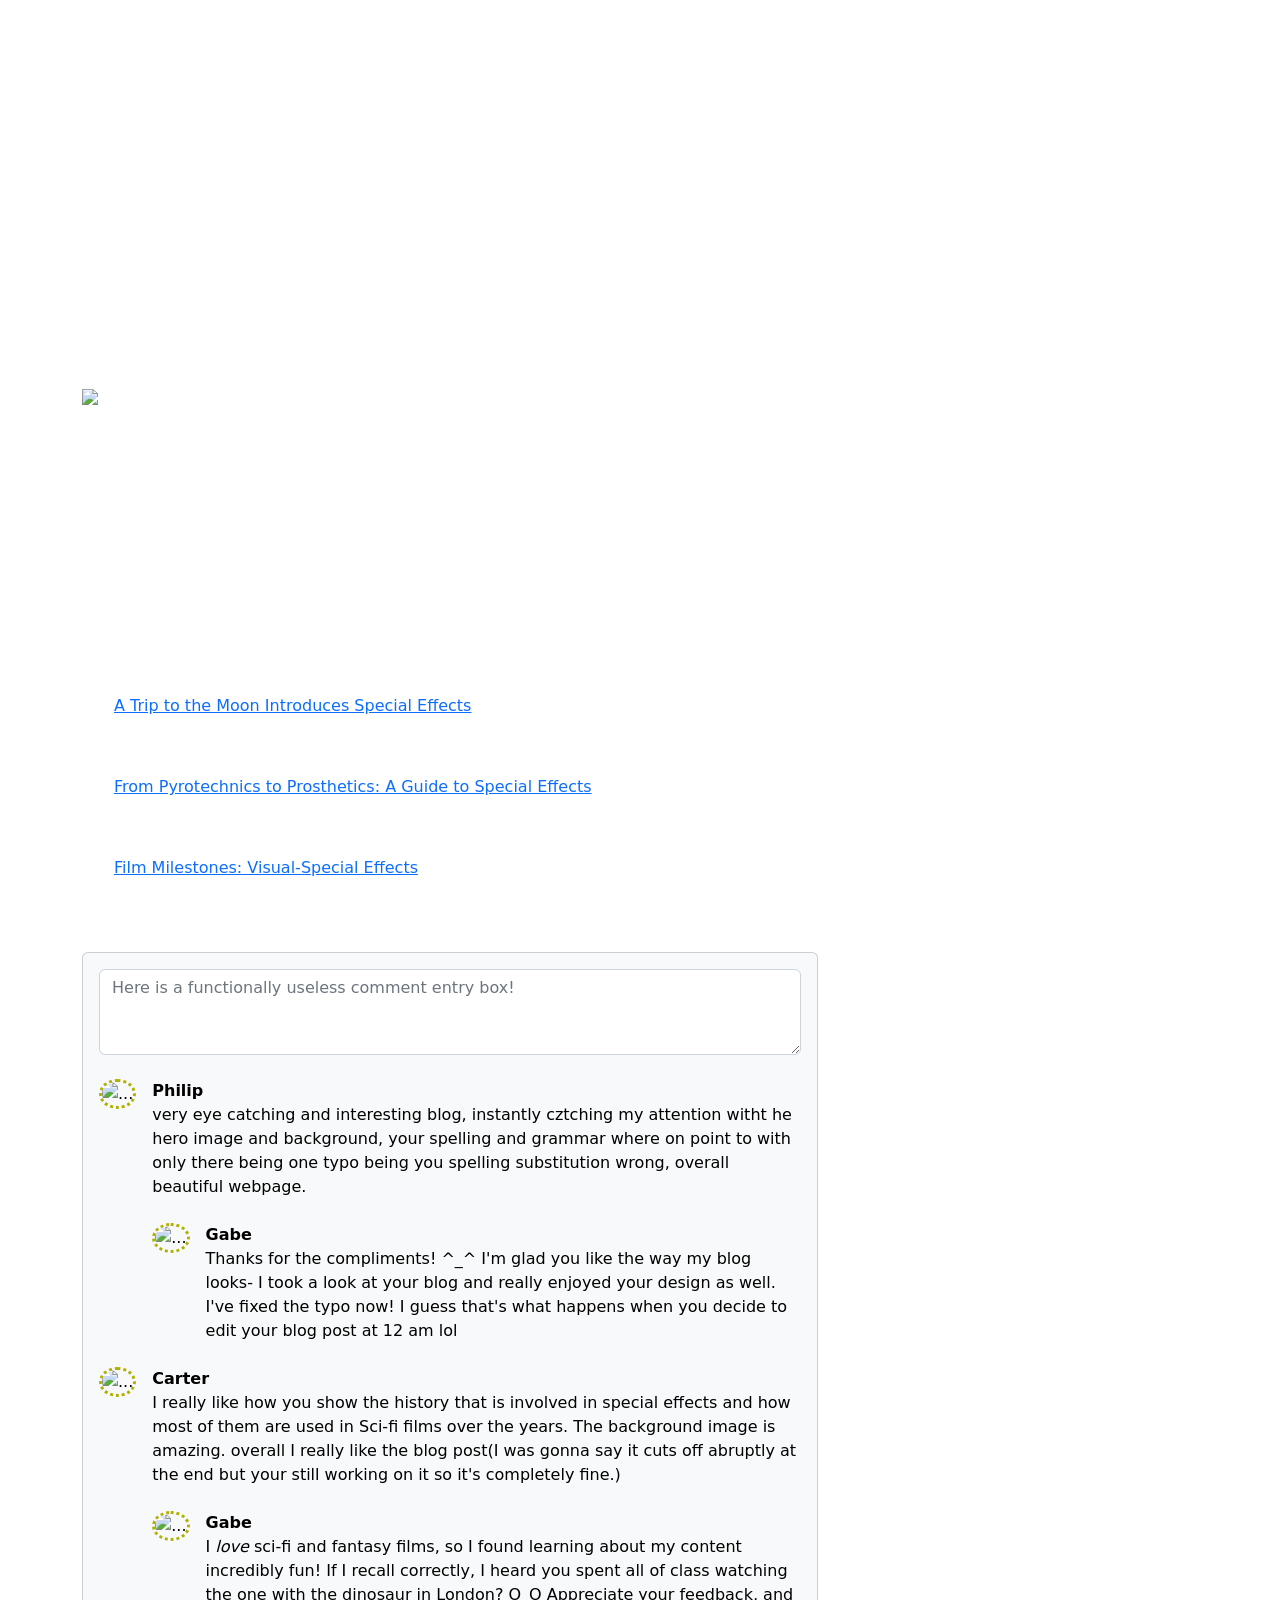
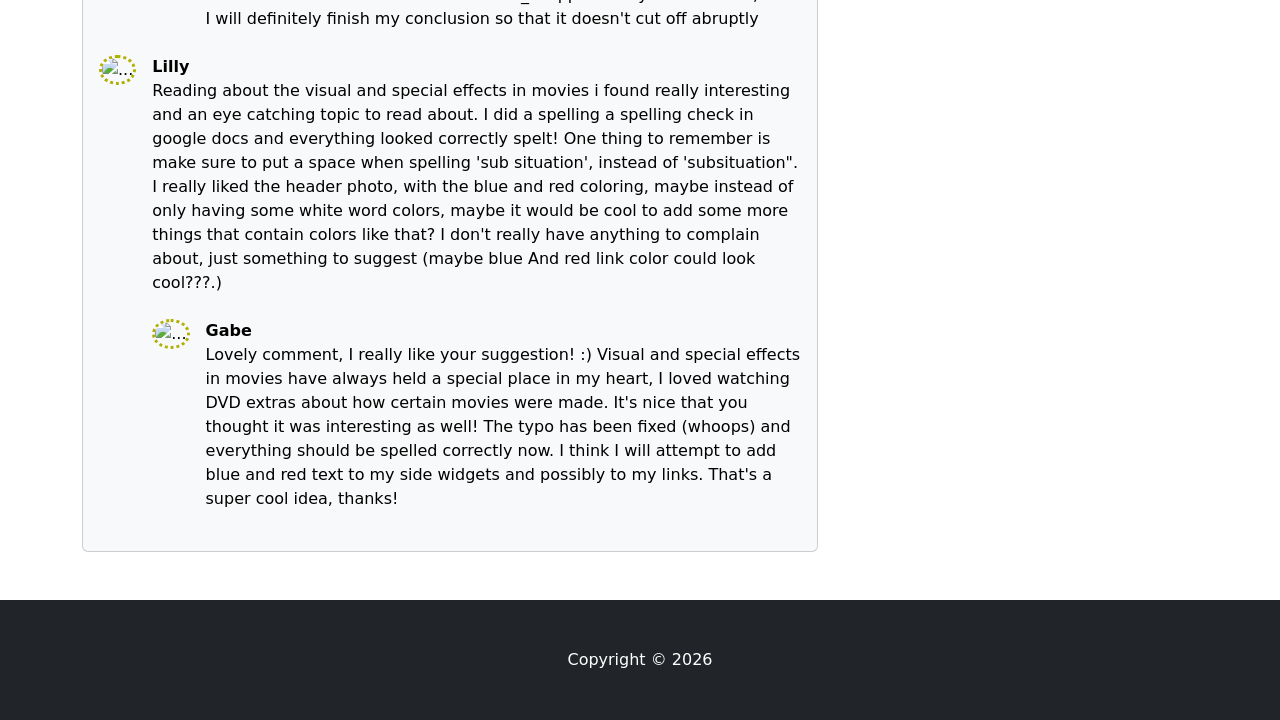
==== commit 6aa3cd49: "title + conclusion + widget headers" ====
--- a/special-vis-effects/index.html
+++ b/special-vis-effects/index.html
@@ -5,7 +5,7 @@
         <meta name="viewport" content="width=device-width, initial-scale=1, shrink-to-fit=no">
         <meta name="description" content="">
         <meta name="author" content="">
-        <title>Special and Visual Effects</title>
+        <title>How Movies Brought Magic to Life</title>
         <!-- Favicon-->
         <link rel="icon" type="image/x-icon" href="https://file.garden/apjcwYRHMVBTGkNo/cinema_10889569.png"
         media="(prefers-color-scheme: light)">
@@ -121,7 +121,7 @@
                             </figure>
                             <hr>
                             <h2 class="fw-bolder mb-1">Ultimately...</h2>
-                            <p>The evolution of special and visual effects shows how cinema is driven by human imagination and technical ingenuity. The core mission of FX has always been to make the impossible real</p>
+                            <p>The core mission of special and visual effects has always been to make the impossible real. From the camera trickery of the early 1900s to the digital wizardry of modern films, the evolution of effects displays how human imagination and technical ingenuity have come together to shape the magic we see on screens today.</p>
                             <hr>
                             <h3 class="fw-bolder mb-1">Sources</h3>
                             <ul>
@@ -211,7 +211,7 @@
                 <div class="col-lg-4">
                     <!-- Search widget-->
                     <div class="card mb-4">
-                        <div class="card-header">Search</div>
+                        <div class="card-header" style="font-family:'SF Distant Galaxy Alternate'; color: transparent; -webkit-text-stroke: 1px yellow; background-color: black;">Search</div>
                         <div class="card-body">
                             <div class="input-group">
                                 <input class="form-control" type="text" placeholder="Enter search term..." aria-label="Enter search term..." aria-describedby="button-search">
@@ -251,6 +251,7 @@
         <footer class="py-5 bg-dark">
             <div class="container"><p class="m-0 text-center text-white">Copyright © 2026</p></div>
         </footer>
+         
         <!-- Bootstrap core JS-->
         <script src="https://cdn.jsdelivr.net/npm/bootstrap@5.2.3/dist/js/bootstrap.bundle.min.js"></script>
         <!-- Core theme JS-->
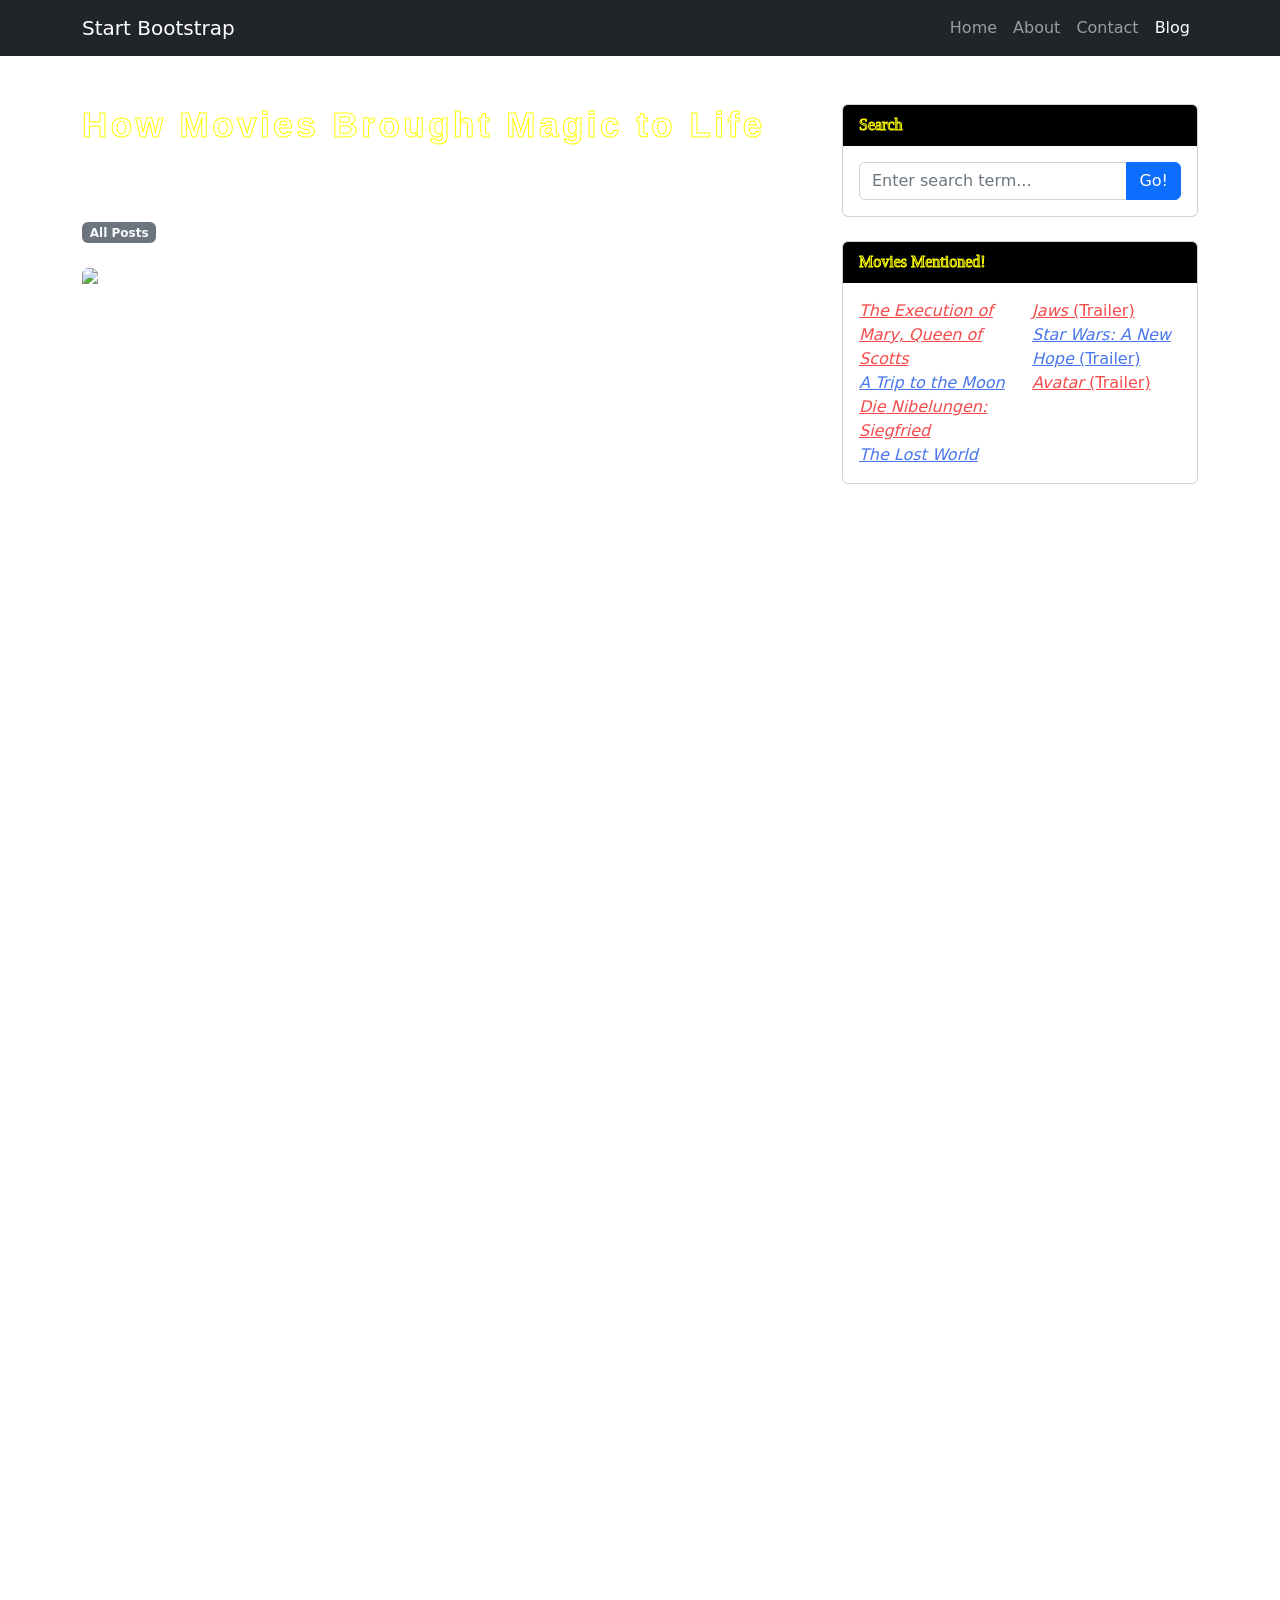
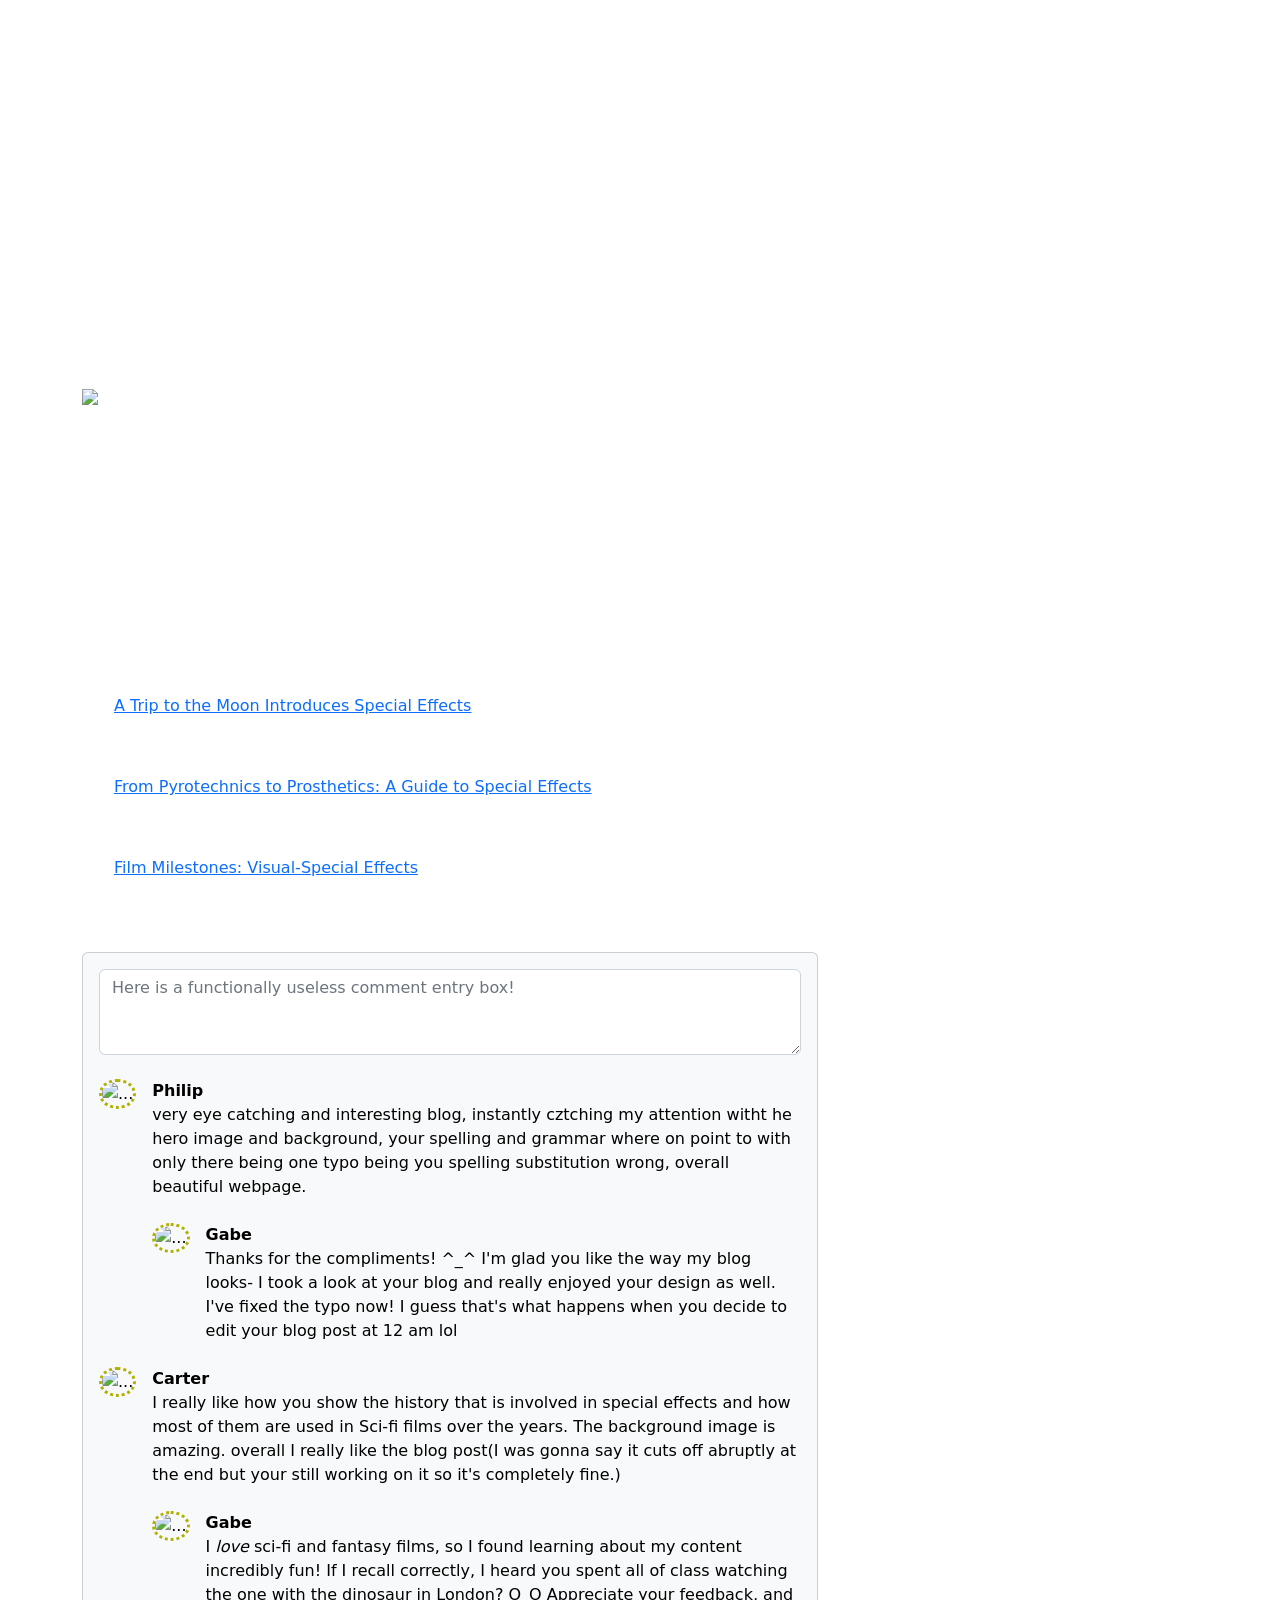
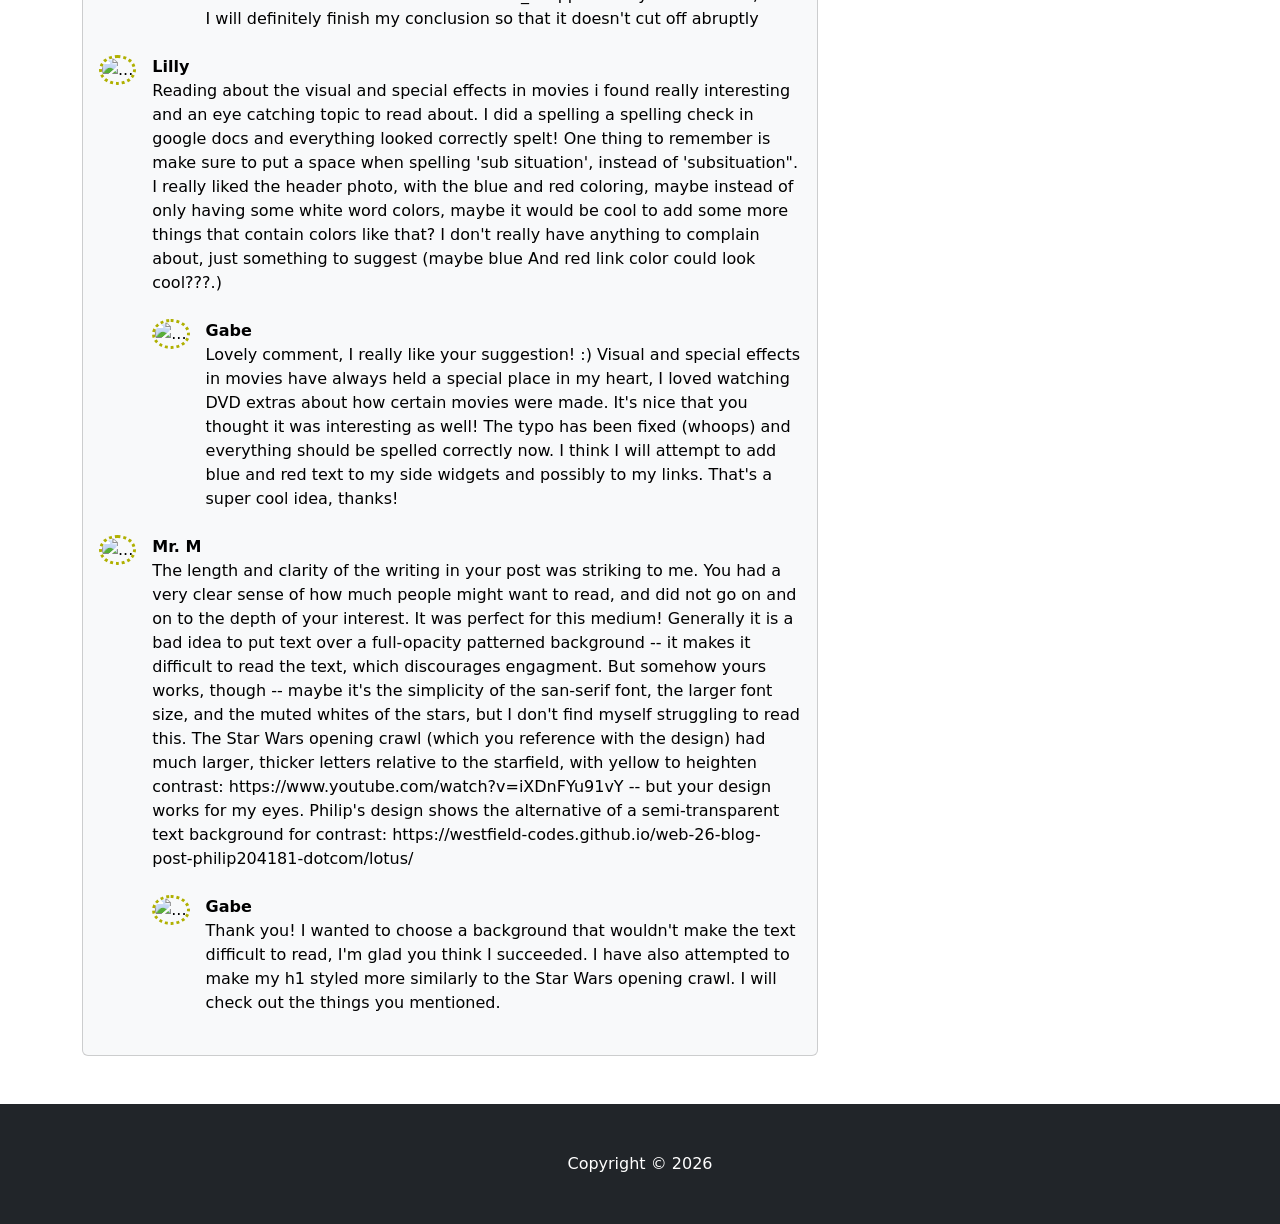
==== commit 703f6d14: "Teacher Comment + Reply" ====
--- a/special-vis-effects/index.html
+++ b/special-vis-effects/index.html
@@ -203,6 +203,27 @@
                                         </div>
                                     </div>
                                 </div>
+                                <div class="d-flex mb-4">
+                                    <!-- Parent comment-->
+                                    <div class="flex-shrink-0"><img class="rounded-circle" src="https://file.garden/apjcwYRHMVBTGkNo/10f07101-b544-43c7-aa73-3d44e09ab0df.jpeg" alt="..." width="50px" height="50px"></div>
+                                    <div class="ms-3">
+                                        <div class="fw-bold">Mr. M</div>
+                                        The length and clarity of the writing in your post was striking to me.  You had a very clear sense of how much people might want to read, and did not go on and on to the depth of your interest.  It was perfect for this medium!
+
+                                        Generally it is a bad idea to put text over a full-opacity patterned background -- it makes it difficult to read the text, which discourages engagment.  But somehow yours works, though -- maybe it's the simplicity of the san-serif font, the larger font size, and the muted whites of the stars, but I don't find myself struggling to read this.   
+
+                                        The Star Wars opening crawl (which you reference with the design) had much larger, thicker letters relative to the starfield, with yellow to heighten contrast: https://www.youtube.com/watch?v=iXDnFYu91vY -- but your design works for my eyes. Philip's design shows the alternative of a semi-transparent text background for contrast: https://westfield-codes.github.io/web-26-blog-post-philip204181-dotcom/lotus/
+
+                                        <!-- Child comment 1-->
+                                        <div class="d-flex mt-4">
+                                            <div class="flex-shrink-0"><img class="rounded-circle" src="https://file.garden/apjcwYRHMVBTGkNo/6fd6ec2452c151528a3163737419fec4.jpg" alt="..." width="50px" height="50px"></div>
+                                            <div class="ms-3">
+                                                <div class="fw-bold">Gabe</div>
+                                                Thank you! I wanted to choose a background that wouldn't make the text difficult to read, I'm glad you think I succeeded. I have also attempted to make my h1 styled more similarly to the Star Wars opening crawl. I will check out the things you mentioned.
+                                            </div>
+                                        </div>
+                                    </div>
+                                </div>
                             </div>
                         </div>
                     </section>
--- a/special-vis-effects/style.css
+++ b/special-vis-effects/style.css
@@ -13,18 +13,18 @@
     }
   h1 {
     font-family: 'SF Distant Galaxy Alternate', sans-serif;
-    font-size:35px;
+    font-size: 35px;
     letter-spacing: 0.10em; !important;
-    color:yellow;
+    color: yellow;
     color: transparent;
     -webkit-text-stroke: 1px yellow;
   }
   
   .card-header {
-    color:black
+    color:black;
   }
   .card-body {
-    color:black
+    color:black;
   }
   .rounded-circle {
     border-style:dotted;
